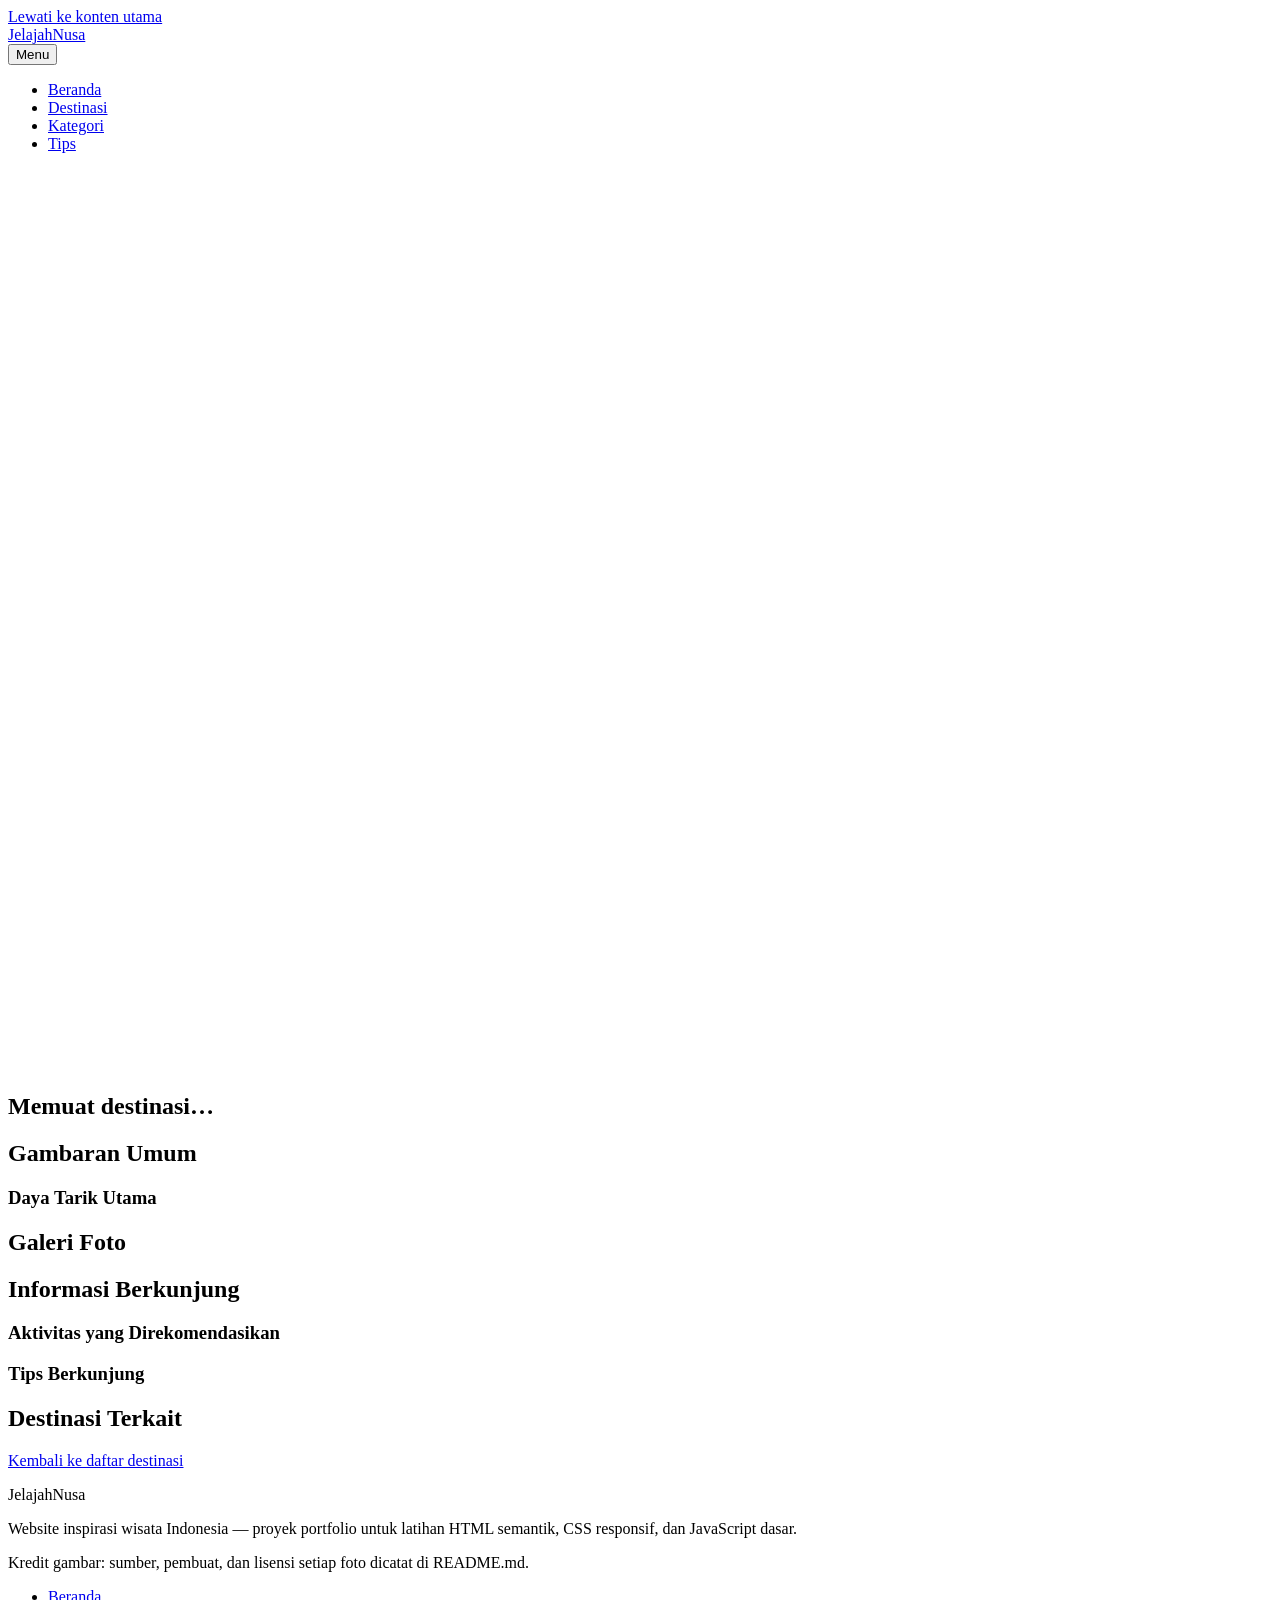
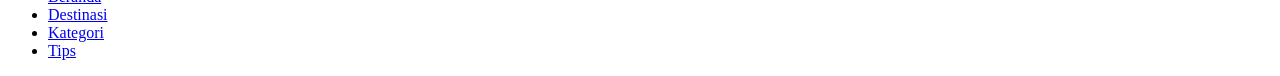
==== destination.html @ 57bd0e8d "add css and js" ====
<!DOCTYPE html>
<html lang="id">
<head>
  <meta charset="UTF-8">
  <meta name="viewport" content="width=device-width, initial-scale=1">
  <title>Detail Destinasi — JelajahNusa</title>
  <meta name="description" content="Halaman detail destinasi JelajahNusa: gambaran umum, galeri foto, informasi aktivitas dan tips berkunjung, serta destinasi terkait.">
  <link rel="preconnect" href="https://fonts.googleapis.com">
  <link rel="preconnect" href="https://fonts.gstatic.com" crossorigin>
  <link href="https://fonts.googleapis.com/css2?family=Inter:wght@400;500;600&amp;family=Plus+Jakarta+Sans:wght@600;700;800&amp;display=swap" rel="stylesheet">
  <link rel="stylesheet" href="css/style.css">
</head>
<body>
  <a class="skip-link" href="#main-content">Lewati ke konten utama</a>

  <!-- ===== Header + Navigation (markup konsisten dengan index.html) ===== -->
  <header class="site-header">
    <a class="site-logo" href="index.html">JelajahNusa</a>

    <nav class="site-nav" aria-label="Navigasi utama">
      <button type="button" class="menu-toggle" id="menu-toggle" aria-expanded="false" aria-controls="site-menu">
        Menu
      </button>

      <ul class="site-menu" id="site-menu">
        <li><a href="index.html">Beranda</a></li>
        <li><a href="index.html#destinasi">Destinasi</a></li>
        <li><a href="index.html#kategori">Kategori</a></li>
        <li><a href="index.html#tips">Tips</a></li>
      </ul>
    </nav>
  </header>

  <main id="main-content">
    <noscript>
      <p>JavaScript tidak aktif, sehingga detail destinasi tidak dapat ditampilkan. Silakan kembali ke <a href="index.html#destinasi">daftar destinasi</a> di halaman utama.</p>
    </noscript>

    <!-- ===== State: destinasi tidak ditemukan (ditampilkan oleh js/destination.js) ===== -->
    <section class="not-found" id="not-found" hidden>
      <h1>Destinasi tidak ditemukan</h1>
      <p>Destinasi yang kamu cari tidak tersedia atau tautannya tidak valid. Silakan kembali ke daftar destinasi untuk memilih destinasi lain.</p>
      <a class="btn btn-primary" href="index.html#destinasi">Kembali ke Daftar Destinasi</a>
    </section>

    <!-- ===== State: detail destinasi (diisi oleh js/destination.js dari data.js) ===== -->
    <div id="destination-detail">

      <!-- 1. Destination hero: gambar, nama, provinsi, kategori, deskripsi singkat -->
      <section class="destination-hero" id="destination-hero">
        <!-- src sementara: placeholder transparan 1x1 px; diganti js/destination.js dari data.js -->
        <img class="destination-hero-image" id="destination-hero-image"
             src="[data-uri]"
             alt="" width="1600" height="900">
        <h1 id="destination-name">Memuat destinasi…</h1>
        <p class="destination-location" id="destination-location"></p>
        <p class="badge" id="destination-category"></p>
        <p class="destination-short-description" id="destination-short-description"></p>
      </section>

      <!-- 2. Destination overview -->
      <section class="overview" id="overview">
        <h2>Gambaran Umum</h2>
        <div id="destination-description"></div>

        <h3>Daya Tarik Utama</h3>
        <ul id="destination-highlights"></ul>
      </section>

      <!-- 3. Photo gallery -->
      <section class="gallery-section" id="gallery">
        <h2>Galeri Foto</h2>
        <div class="gallery" id="destination-gallery"></div>
      </section>

      <!-- 4. Travel information -->
      <section class="travel-info" id="travel-info">
        <h2>Informasi Berkunjung</h2>

        <h3>Aktivitas yang Direkomendasikan</h3>
        <ul id="destination-activities"></ul>

        <h3>Tips Berkunjung</h3>
        <ul id="destination-visit-tips"></ul>

        <!-- Catatan verifikasi dirender dari field verifiedInfoNote (js/destination.js) -->
        <p class="info-note" id="destination-verified-note"></p>
      </section>

      <!-- 5. Related destinations -->
      <section class="related" id="related">
        <h2>Destinasi Terkait</h2>
        <!-- 2-3 kartu destinasi terkait dirender oleh js/destination.js dari data.js;
             section disembunyikan jika tidak ada related yang valid (ERR-08) -->
        <div class="card-grid" id="related-grid"></div>
      </section>

      <!-- 6. Back-to-destinations navigation -->
      <p class="back-link">
        <a href="index.html#destinasi">Kembali ke daftar destinasi</a>
      </p>
    </div>
  </main>

  <!-- ===== Footer (markup konsisten dengan index.html) ===== -->
  <footer class="site-footer">
    <p class="footer-brand">JelajahNusa</p>
    <p>Website inspirasi wisata Indonesia — proyek portfolio untuk latihan HTML semantik, CSS responsif, dan JavaScript dasar.</p>
    <p>Kredit gambar: sumber, pembuat, dan lisensi setiap foto dicatat di README.md.</p>

    <nav class="footer-nav" aria-label="Navigasi footer">
      <ul>
        <li><a href="index.html">Beranda</a></li>
        <li><a href="index.html#destinasi">Destinasi</a></li>
        <li><a href="index.html#kategori">Kategori</a></li>
        <li><a href="index.html#tips">Tips</a></li>
      </ul>
    </nav>
  </footer>

  <script src="js/data.js"></script>
  <script src="js/destination.js"></script>
</body>
</html>
---- css/style.css ----
/* ==========================================================================
   JelajahNusa — css/style.css
   TAHAP FONDASI HTML: file ini masih placeholder (belum ada styling).

   Seluruh styling akan diimplementasikan pada tahap CSS:
   token warna & font (PRD 13.1–13.2), layout & container (13.3),
   komponen (13.4), responsif 3 breakpoint (FR-029–FR-031),
   focus state, skip link, dan prefers-reduced-motion (NFR-007, NFR-015).
   ========================================================================== */
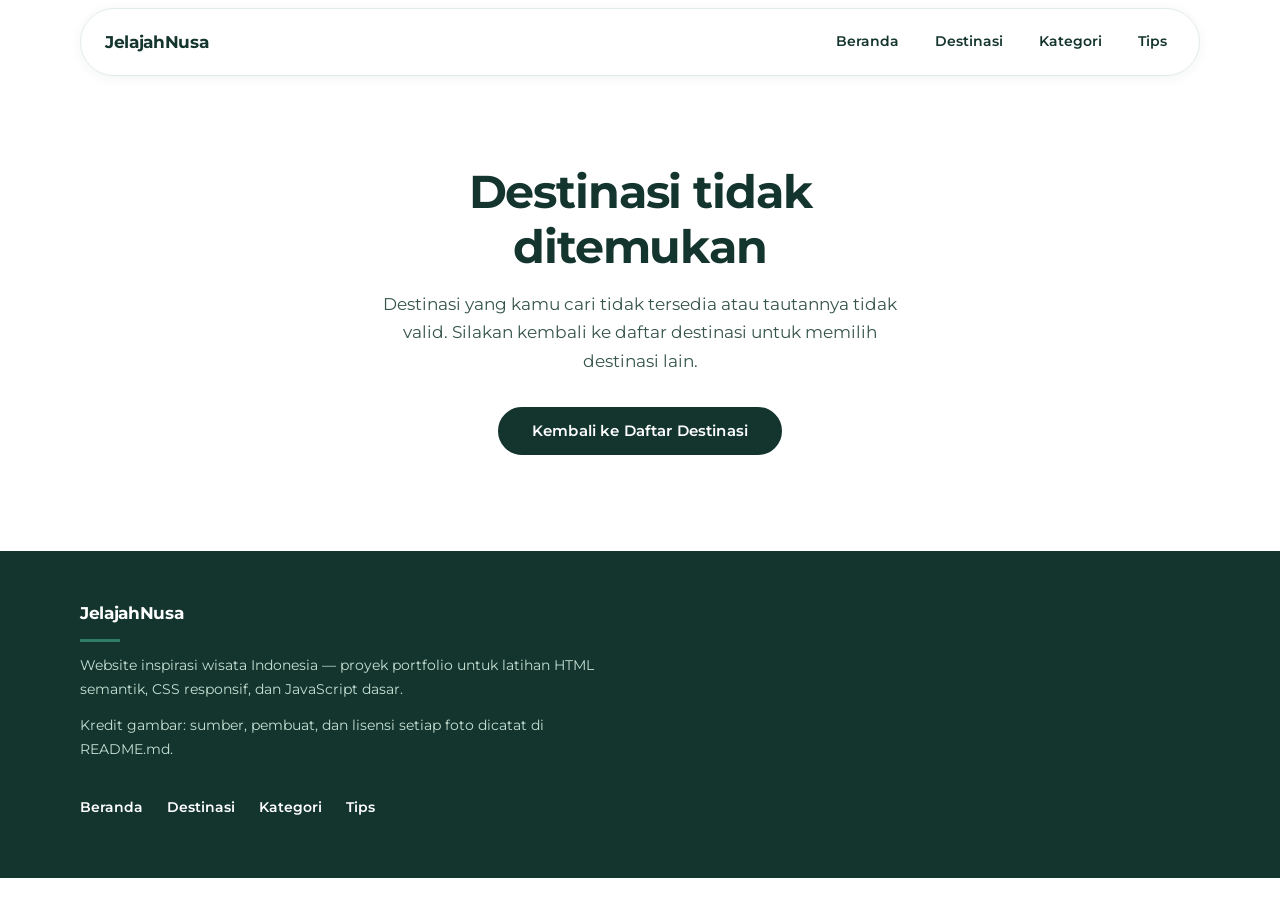
==== commit 37de9887: "add feature" ====
--- a/destination.html
+++ b/destination.html
@@ -7,7 +7,7 @@
   <meta name="description" content="Halaman detail destinasi JelajahNusa: gambaran umum, galeri foto, informasi aktivitas dan tips berkunjung, serta destinasi terkait.">
   <link rel="preconnect" href="https://fonts.googleapis.com">
   <link rel="preconnect" href="https://fonts.gstatic.com" crossorigin>
-  <link href="https://fonts.googleapis.com/css2?family=Inter:wght@400;500;600&amp;family=Plus+Jakarta+Sans:wght@600;700;800&amp;display=swap" rel="stylesheet">
+  <link href="https://fonts.googleapis.com/css2?family=Montserrat:wght@400;500;600;700;800&amp;display=swap" rel="stylesheet">
   <link rel="stylesheet" href="css/style.css">
 </head>
 <body>
--- a/css/style.css
+++ b/css/style.css
@@ -1,9 +1,1255 @@
 /* ==========================================================================
    JelajahNusa — css/style.css
-   TAHAP FONDASI HTML: file ini masih placeholder (belum ada styling).
-
-   Seluruh styling akan diimplementasikan pada tahap CSS:
-   token warna & font (PRD 13.1–13.2), layout & container (13.3),
-   komponen (13.4), responsif 3 breakpoint (FR-029–FR-031),
-   focus state, skip link, dan prefers-reduced-motion (NFR-007, NFR-015).
-   ========================================================================== */
+   TAHAP 4B: penyempurnaan visual UI (white + green, Montserrat, navbar kapsul,
+   animasi masuk viewport).
+
+   Arah desain: editorial travel yang bersih dan manusiawi.
+   - Hanya putih dan hijau (berbagai nada) sebagai warna.
+   - Montserrat dipakai konsisten untuk heading, navigasi, tombol, dan isi.
+   - Radius kartu sengaja kecil (8px); bentuk kapsul hanya untuk navbar,
+     tombol, dan chip filter.
+   - Tanpa gradient, glow, glassmorphism, tilt, atau parallax.
+
+   Kontrak dengan JavaScript (nama TIDAK boleh berubah):
+   .site-menu--open, .menu-toggle, .is-active, .destination-card, .card-image,
+   .badge, .card-location, .card-description, .card-link, .card-grid,
+   .category-list, .filter-list, .search-form, .result-count, .empty-state,
+   .info-note, .gallery, .not-found, dan atribut [hidden].
+   ========================================================================== */
+
+
+/* ==========================================================================
+   1. DESIGN TOKENS
+   ========================================================================== */
+
+:root {
+  /* Warna dasar: putih + hijau */
+  --color-bg: #FFFFFF;
+  --color-surface: #FFFFFF;
+  --color-primary: #14352E;        /* hijau tua: heading, tombol utama, footer */
+  --color-primary-soft: #1E4C41;   /* hover tombol utama */
+  --color-primary-deep: #0C2620;   /* hover teks */
+  --color-accent: #2F7D64;         /* hijau aksen: garis, ring, penanda aktif */
+
+  /* Nada hijau pendukung */
+  --color-accent-soft: #E4F0E9;    /* latar badge */
+  --color-secondary-soft: #EAF4EF; /* latar section */
+  --color-tint: #F2F8F4;           /* latar section alternatif */
+
+  /* Warna teks (sudah dihitung dengan formula WCAG 2.x) */
+  --color-ink: #14352E;         /* 13.30:1 di atas #FFFFFF */
+  --color-ink-body: #35544A;    /*  8.34:1 di atas #FFFFFF */
+  --color-ink-muted: #4F6A5E;   /*  5.91:1 di atas #FFFFFF, 5.25:1 di atas #EAF4EF */
+  --color-ink-invert: #FFFFFF;        /* 13.30:1 di atas #14352E */
+  --color-ink-invert-muted: #C6E0D3; /*  9.51:1 di atas #14352E */
+  --color-focus-on-dark: #8FBFAB;    /*  6.47:1 di atas #14352E */
+
+  /* Garis */
+  --color-border: #E3EDE7;
+  --color-border-strong: #9DBCAB;
+
+  /* Tipografi: satu keluarga font untuk seluruh situs */
+  --font-sans: "Montserrat", system-ui, -apple-system, "Segoe UI", Roboto, sans-serif;
+  --fs-body: clamp(0.9375rem, 0.92rem + 0.14vw, 1.0625rem);
+  --lh-body: 1.7;
+
+  /* Layout */
+  --content-max: 70rem;              /* 1120px di dalam gutter */
+  --gutter: clamp(1rem, 4vw, 2.5rem);
+  --header-height: 4rem;
+
+  /* Spacing (kelipatan 4/8px) */
+  --space-1: 0.25rem;
+  --space-2: 0.5rem;
+  --space-3: 0.75rem;
+  --space-4: 1rem;
+  --space-5: 1.5rem;
+  --space-6: 2rem;
+  --space-7: 3rem;
+
+  /* Bentuk: kartu kecil, kapsul seperlunya */
+  --radius-sm: 4px;
+  --radius-card: 8px;
+  --radius-lg: 14px;
+  --radius-pill: 999px;
+
+  /* Bayangan sangat halus */
+  --shadow-sm: 0 1px 2px rgba(20, 53, 46, 0.05);
+  --shadow-md: 0 6px 20px rgba(20, 53, 46, 0.07);
+  --shadow-capsule: 0 2px 12px rgba(20, 53, 46, 0.06);
+
+  /* Transisi singkat */
+  --transition: 180ms ease;
+  --reveal-ease: cubic-bezier(0.22, 0.61, 0.36, 1);
+}
+
+
+/* ==========================================================================
+   2. RESET & DASAR
+   ========================================================================== */
+
+*,
+*::before,
+*::after {
+  box-sizing: border-box;
+}
+
+html {
+  -webkit-text-size-adjust: 100%;
+  scroll-behavior: smooth;
+}
+
+body {
+  margin: 0;
+  background-color: var(--color-bg);
+  color: var(--color-ink-body);
+  font-family: var(--font-sans);
+  font-size: var(--fs-body);
+  line-height: var(--lh-body);
+  font-weight: 400;
+  -webkit-font-smoothing: antialiased;
+  overflow-wrap: break-word;
+}
+
+/* Atribut hidden harus menang atas display komponen. */
+[hidden] {
+  display: none !important;
+}
+
+img {
+  max-width: 100%;
+  display: block;
+}
+
+figure {
+  margin: 0;
+}
+
+a {
+  color: var(--color-primary);
+  text-decoration-thickness: 1px;
+  text-underline-offset: 3px;
+  transition: color var(--transition);
+}
+
+a:hover {
+  color: var(--color-primary-deep);
+}
+
+p:last-child {
+  margin-bottom: 0;
+}
+
+
+/* ==========================================================================
+   3. TIPOGRAFI
+   ========================================================================== */
+
+h1,
+h2,
+h3,
+h4 {
+  font-family: var(--font-sans);
+  color: var(--color-ink);
+  line-height: 1.2;
+  letter-spacing: -0.015em;
+  margin: 0 0 var(--space-3);
+  overflow-wrap: break-word;
+}
+
+h1 {
+  font-size: clamp(1.875rem, 1.25rem + 2.6vw, 2.875rem);
+  font-weight: 700;
+  letter-spacing: -0.025em;
+}
+
+h2 {
+  font-size: clamp(1.5rem, 1.22rem + 1.35vw, 2.125rem);
+  font-weight: 700;
+}
+
+h3 {
+  font-size: 1.1875rem;
+  font-weight: 700;
+}
+
+p {
+  margin: 0 0 var(--space-4);
+}
+
+/* Garis aksen pendek di atas judul section. */
+main section > h2:first-of-type {
+  margin-bottom: var(--space-5);
+}
+
+main section > h2:first-of-type::before {
+  content: "";
+  display: block;
+  width: 2.5rem;
+  height: 3px;
+  margin-bottom: var(--space-4);
+  background-color: var(--color-accent);
+}
+
+noscript {
+  display: block;
+  max-width: 60ch;
+  margin: var(--space-5) auto 0;
+  padding: var(--space-4) var(--space-5);
+  border: 1px solid var(--color-border-strong);
+  border-radius: var(--radius-card);
+  background-color: var(--color-surface);
+  color: var(--color-ink-body);
+}
+
+
+/* ==========================================================================
+   4. LAYOUT: CONTAINER & SECTION
+   ========================================================================== */
+
+main section,
+.site-footer {
+  /* Konten terpusat; latar section tetap bisa full-bleed. */
+  padding-inline: max(var(--gutter), calc((100% - var(--content-max)) / 2));
+}
+
+main section {
+  padding-block: clamp(2.75rem, 6vw, 5.5rem);
+  scroll-margin-top: calc(var(--header-height) + var(--space-4));
+}
+
+/* Latar section: hanya putih dan hijau muda. */
+.categories,
+.gallery-section,
+.cta {
+  background-color: var(--color-secondary-soft);
+}
+
+.tips,
+.related {
+  background-color: var(--color-tint);
+}
+
+
+/* ==========================================================================
+   5. FOCUS STATE & SKIP LINK
+   ========================================================================== */
+
+.skip-link {
+  position: absolute;
+  left: var(--space-4);
+  top: var(--space-4);
+  z-index: 100;
+  transform: translateY(-250%);
+  padding: var(--space-3) var(--space-4);
+  border-radius: var(--radius-card);
+  background-color: var(--color-primary);
+  color: var(--color-ink-invert);
+  font-weight: 600;
+  text-decoration: none;
+  transition: transform var(--transition);
+}
+
+.skip-link:focus {
+  transform: translateY(0);
+  color: var(--color-ink-invert);
+}
+
+/* Hanya fokus keyboard yang diberi indikator (outline tidak pernah dihapus). */
+:focus-visible {
+  outline: 3px solid var(--color-primary);
+  outline-offset: 3px;
+  border-radius: 2px;
+}
+
+/* Di atas latar hijau tua, outline memakai hijau muda (6.47:1). */
+.site-footer :focus-visible,
+.skip-link:focus-visible {
+  outline-color: var(--color-focus-on-dark);
+}
+
+
+/* ==========================================================================
+   6. KOMPONEN: TOMBOL
+   ========================================================================== */
+
+.btn {
+  display: inline-flex;
+  align-items: center;
+  justify-content: center;
+  gap: var(--space-2);
+  min-height: 48px;
+  padding: var(--space-3) var(--space-6);
+  border: 2px solid transparent;
+  border-radius: var(--radius-pill);
+  font-family: var(--font-sans);
+  font-size: 0.9375rem;
+  font-weight: 600;
+  letter-spacing: 0.01em;
+  line-height: 1.2;
+  text-align: center;
+  text-decoration: none;
+  cursor: pointer;
+  transition: background-color var(--transition), color var(--transition),
+    border-color var(--transition);
+}
+
+.btn-primary {
+  background-color: var(--color-primary);
+  border-color: var(--color-primary);
+  color: var(--color-ink-invert);
+}
+
+.btn-primary:hover {
+  background-color: var(--color-primary-soft);
+  border-color: var(--color-primary-soft);
+  color: var(--color-ink-invert);
+}
+
+.btn-secondary {
+  background-color: transparent;
+  border-color: var(--color-primary);
+  color: var(--color-primary);
+}
+
+.btn-secondary:hover {
+  background-color: var(--color-primary);
+  color: var(--color-ink-invert);
+}
+
+.btn:active {
+  transform: translateY(1px);
+}
+
+
+/* ==========================================================================
+   7. NAVBAR KAPSUL
+   ========================================================================== */
+
+.site-header {
+  position: sticky;
+  top: var(--space-2);
+  z-index: 50;
+  display: flex;
+  align-items: center;
+  justify-content: space-between;
+  gap: var(--space-4);
+  min-height: var(--header-height);
+  /* Mengambang: jarak dari tepi layar, sejajar dengan konten halaman. */
+  margin-inline: max(var(--gutter), calc((100% - var(--content-max)) / 2));
+  padding-inline: var(--space-3) var(--space-2);
+  background-color: var(--color-bg);
+  border: 1px solid var(--color-border);
+  border-radius: var(--radius-pill);
+  box-shadow: var(--shadow-capsule);
+}
+
+.site-logo {
+  display: inline-flex;
+  align-items: center;
+  gap: var(--space-2);
+  min-height: 44px;
+  padding-left: var(--space-3);
+  font-family: var(--font-sans);
+  font-size: 1.0625rem;
+  font-weight: 700;
+  letter-spacing: -0.02em;
+  color: var(--color-primary);
+  text-decoration: none;
+  transition: color var(--transition);
+}
+
+.site-logo:hover {
+  color: var(--color-accent);
+}
+
+/* Tombol buka/tutup menu (mobile). */
+.menu-toggle {
+  min-height: 44px;
+  padding: var(--space-2) var(--space-5);
+  border: 1px solid var(--color-border-strong);
+  border-radius: var(--radius-pill);
+  background-color: var(--color-surface);
+  color: var(--color-primary);
+  font-family: var(--font-sans);
+  font-size: 0.875rem;
+  font-weight: 600;
+  letter-spacing: 0.02em;
+  cursor: pointer;
+  transition: background-color var(--transition), color var(--transition),
+    border-color var(--transition);
+}
+
+.menu-toggle:hover {
+  border-color: var(--color-accent);
+  color: var(--color-accent);
+}
+
+.menu-toggle[aria-expanded="true"] {
+  background-color: var(--color-primary);
+  border-color: var(--color-primary);
+  color: var(--color-ink-invert);
+}
+
+.site-nav {
+  display: flex;
+  align-items: center;
+  gap: var(--space-2);
+}
+
+/* Panel menu mobile: disembunyikan default, dibuka class dari JavaScript. */
+.site-menu {
+  position: absolute;
+  top: calc(100% + 8px);
+  inset-inline: var(--space-2);
+  z-index: 40;
+  display: none;
+  flex-direction: column;
+  gap: var(--space-1);
+  margin: 0;
+  padding: var(--space-3);
+  list-style: none;
+  background-color: var(--color-bg);
+  border: 1px solid var(--color-border);
+  border-radius: var(--radius-lg);
+  box-shadow: var(--shadow-md);
+}
+
+.site-menu--open {
+  display: flex;
+}
+
+.site-menu a {
+  display: flex;
+  align-items: center;
+  min-height: 44px;
+  padding: var(--space-2) var(--space-4);
+  border-radius: var(--radius-card);
+  font-family: var(--font-sans);
+  font-size: 0.9375rem;
+  font-weight: 600;
+  color: var(--color-primary);
+  text-decoration: none;
+  transition: background-color var(--transition), color var(--transition);
+}
+
+.site-menu a:hover {
+  background-color: var(--color-secondary-soft);
+  color: var(--color-accent);
+}
+
+
+/* ==========================================================================
+   8. HERO BERANDA
+   ========================================================================== */
+
+.hero {
+  display: grid;
+  gap: var(--space-5);
+  grid-template-columns: 1fr;
+  grid-template-areas:
+    "title"
+    "text"
+    "cta"
+    "image";
+  align-content: start;
+}
+
+.hero h1 {
+  grid-area: title;
+  max-width: 18ch;
+  margin-bottom: 0;
+}
+
+.hero p {
+  grid-area: text;
+  max-width: 52ch;
+  margin-bottom: 0;
+  font-size: 1rem;
+}
+
+.hero .btn {
+  grid-area: cta;
+  justify-self: start;
+}
+
+.hero-image {
+  grid-area: image;
+  width: 100%;
+  height: auto;
+  aspect-ratio: 16 / 9;
+  object-fit: cover;
+  border-radius: var(--radius-card);
+  background-color: var(--color-secondary-soft);
+  color: var(--color-ink-muted);
+  font-size: 0.8125rem;
+}
+
+
+/* ==========================================================================
+   9. KARTU DESTINASI
+   ========================================================================== */
+
+.card-grid {
+  display: grid;
+  grid-template-columns: 1fr;
+  gap: var(--space-5);
+}
+
+.destination-card {
+  display: flex;
+  flex-direction: column;
+  overflow: hidden;
+  background-color: var(--color-surface);
+  border: 1px solid var(--color-border);
+  border-radius: var(--radius-card);
+  transition: border-color var(--transition), box-shadow var(--transition),
+    transform var(--transition);
+}
+
+.destination-card:hover {
+  transform: translateY(-3px);
+  border-color: var(--color-border-strong);
+  box-shadow: var(--shadow-md);
+}
+
+.card-image {
+  width: 100%;
+  height: auto;
+  aspect-ratio: 4 / 3;
+  object-fit: cover;
+  background-color: var(--color-secondary-soft);
+  color: var(--color-ink-muted);
+  font-size: 0.8125rem;
+}
+
+.badge {
+  align-self: flex-start;
+  justify-self: start;   /* badge juga dipakai di dalam grid hero detail */
+  display: inline-flex;
+  align-items: center;
+  margin: var(--space-4) var(--space-5) 0;
+  padding: var(--space-1) var(--space-3);
+  border-radius: var(--radius-pill);
+  background-color: var(--color-accent-soft);
+  color: var(--color-primary);
+  font-size: 0.6875rem;
+  font-weight: 700;
+  letter-spacing: 0.08em;
+  line-height: 1.7;
+  text-transform: uppercase;
+  white-space: nowrap;
+}
+
+#destination-category {
+  grid-area: cat;
+  margin: 0;
+  padding: var(--space-1) var(--space-4);
+}
+
+.destination-card > h3 {
+  margin: var(--space-3) var(--space-5) 0;
+  font-size: 1.0625rem;
+}
+
+.card-location {
+  margin: var(--space-1) var(--space-5) 0;
+  color: var(--color-ink-muted);
+  font-size: 0.6875rem;
+  font-weight: 600;
+  letter-spacing: 0.09em;
+  text-transform: uppercase;
+}
+
+.card-description {
+  margin: var(--space-3) var(--space-5) 0;
+  font-size: 0.875rem;
+  line-height: 1.65;
+}
+
+.card-link {
+  display: inline-flex;
+  align-items: center;
+  gap: var(--space-2);
+  margin: auto var(--space-5) 0;   /* tautan rata bawah kartu */
+  padding: var(--space-4) 0 var(--space-5);
+  align-self: flex-start;
+  font-family: var(--font-sans);
+  font-size: 0.8125rem;
+  font-weight: 700;
+  letter-spacing: 0.01em;
+  text-decoration: none;
+  color: var(--color-accent);
+}
+
+.card-link::after {
+  content: "\2192";
+  transition: transform var(--transition);
+}
+
+.card-link:hover {
+  color: var(--color-primary);
+  text-decoration: underline;
+}
+
+.card-link:hover::after {
+  transform: translateX(3px);
+}
+
+
+/* ==========================================================================
+   10. KATEGORI
+   ========================================================================== */
+
+.category-list {
+  display: grid;
+  grid-template-columns: 1fr;
+  gap: var(--space-4);
+  margin: 0;
+  padding: 0;
+  list-style: none;
+}
+
+.category-list button {
+  display: flex;
+  align-items: center;
+  justify-content: space-between;
+  gap: var(--space-4);
+  width: 100%;
+  min-height: 72px;
+  padding: var(--space-4) var(--space-5);
+  border: 1px solid var(--color-border);
+  border-radius: var(--radius-card);
+  background-color: var(--color-surface);
+  color: var(--color-primary);
+  font-family: var(--font-sans);
+  font-size: 0.9375rem;
+  font-weight: 600;
+  text-align: left;
+  cursor: pointer;
+  transition: background-color var(--transition), border-color var(--transition),
+    color var(--transition);
+}
+
+.category-list button::after {
+  content: "\2192";
+  font-size: 1rem;
+  color: var(--color-accent);
+  transition: transform var(--transition);
+}
+
+.category-list button:hover {
+  background-color: var(--color-primary);
+  border-color: var(--color-primary);
+  color: var(--color-ink-invert);
+}
+
+.category-list button:hover::after {
+  transform: translateX(3px);
+  color: var(--color-ink-invert);
+}
+
+/* Status aktif ditandai warna + bobot + garis (bukan hanya warna). */
+.category-list button[aria-pressed="true"] {
+  background-color: var(--color-primary);
+  border-color: var(--color-primary);
+  color: var(--color-ink-invert);
+  font-weight: 700;
+  box-shadow: inset 0 0 0 2px var(--color-accent);
+}
+
+.category-list button[aria-pressed="true"]::after {
+  color: var(--color-ink-invert);
+}
+
+
+/* ==========================================================================
+   11. PENCARIAN, FILTER, HASIL & EMPTY STATE
+   ========================================================================== */
+
+.search-form {
+  display: grid;
+  gap: var(--space-2);
+  max-width: 32rem;
+  margin-bottom: var(--space-5);
+}
+
+.search-form label {
+  font-family: var(--font-sans);
+  font-size: 0.8125rem;
+  font-weight: 600;
+  color: var(--color-ink);
+}
+
+.search-form input {
+  width: 100%;
+  min-height: 48px;
+  padding: var(--space-3) var(--space-4);
+  border: 1px solid var(--color-border-strong);
+  border-radius: var(--radius-card);
+  background-color: var(--color-surface);
+  color: var(--color-ink);
+  font-family: var(--font-sans);
+  font-size: 0.9375rem;
+  line-height: 1.5;
+  transition: border-color var(--transition);
+  -webkit-appearance: none;
+  appearance: none;
+}
+
+.search-form input::placeholder {
+  color: var(--color-ink-muted);
+  opacity: 1;
+}
+
+.search-form input:hover {
+  border-color: var(--color-accent);
+}
+
+.filter-list {
+  display: flex;
+  flex-wrap: wrap;
+  gap: var(--space-2);
+  margin: 0 0 var(--space-5);
+  padding: 0;
+  list-style: none;
+}
+
+.filter-list button {
+  min-height: 44px;
+  padding: var(--space-2) var(--space-5);
+  border: 1px solid var(--color-border-strong);
+  border-radius: var(--radius-pill);
+  background-color: var(--color-surface);
+  color: var(--color-primary);
+  font-family: var(--font-sans);
+  font-size: 0.8125rem;
+  font-weight: 600;
+  cursor: pointer;
+  transition: background-color var(--transition), border-color var(--transition),
+    color var(--transition);
+}
+
+.filter-list button:hover {
+  background-color: var(--color-secondary-soft);
+  border-color: var(--color-accent);
+  color: var(--color-accent);
+}
+
+.filter-list button.is-active,
+.filter-list button[aria-pressed="true"] {
+  background-color: var(--color-primary);
+  border-color: var(--color-primary);
+  color: var(--color-ink-invert);
+  font-weight: 700;
+  box-shadow: inset 0 0 0 2px var(--color-accent);
+}
+
+.result-count {
+  margin: 0 0 var(--space-5);
+  color: var(--color-ink-muted);
+  font-size: 0.8125rem;
+  font-weight: 500;
+}
+
+.empty-state {
+  display: flex;
+  flex-direction: column;
+  align-items: center;
+  gap: var(--space-4);
+  padding: var(--space-7) var(--space-5);
+  border: 1px dashed var(--color-border-strong);
+  border-radius: var(--radius-lg);
+  background-color: var(--color-surface);
+  text-align: center;
+}
+
+.empty-state p {
+  max-width: 46ch;
+  margin-bottom: 0;
+}
+
+
+/* ==========================================================================
+   12. TIPS PERJALANAN
+   ========================================================================== */
+
+.tips-list {
+  display: grid;
+  grid-template-columns: 1fr;
+  gap: var(--space-4);
+  margin: 0;
+  padding: 0;
+  list-style: none;
+  counter-reset: tips;
+}
+
+.tips-list li {
+  display: grid;
+  grid-template-columns: 2.25rem minmax(0, 1fr);
+  column-gap: var(--space-3);
+  counter-increment: tips;
+  padding: var(--space-5);
+  background-color: var(--color-surface);
+  border: 1px solid var(--color-border);
+  border-radius: var(--radius-card);
+  color: var(--color-ink-body);
+  font-size: 0.9375rem;
+  transition: border-color var(--transition);
+}
+
+.tips-list li:hover {
+  border-color: var(--color-border-strong);
+}
+
+.tips-list li::before {
+  content: counter(tips, decimal-leading-zero);
+  font-family: var(--font-sans);
+  font-size: 1.0625rem;
+  font-weight: 700;
+  color: var(--color-accent);
+  line-height: 1.45;
+}
+
+
+/* ==========================================================================
+   13. CALL TO ACTION
+   ========================================================================== */
+
+.cta {
+  text-align: center;
+}
+
+.cta h2 {
+  margin-bottom: var(--space-3);
+}
+
+.cta p {
+  max-width: 50ch;
+  margin: 0 auto var(--space-5);
+}
+
+
+/* ==========================================================================
+   14. FOOTER
+   ========================================================================== */
+
+.site-footer {
+  padding-block: var(--space-7);
+  background-color: var(--color-primary);
+  color: var(--color-ink-invert-muted);
+  font-size: 0.875rem;
+}
+
+.site-footer p {
+  max-width: 60ch;
+  margin-bottom: var(--space-3);
+}
+
+.footer-brand {
+  font-family: var(--font-sans);
+  font-size: 1.0625rem;
+  font-weight: 700;
+  letter-spacing: -0.02em;
+  color: var(--color-ink-invert);
+}
+
+.footer-brand::after {
+  content: "";
+  display: block;
+  width: 2.5rem;
+  height: 3px;
+  margin-top: var(--space-3);
+  background-color: var(--color-accent);
+}
+
+.footer-nav ul {
+  display: flex;
+  flex-wrap: wrap;
+  gap: var(--space-2) var(--space-5);
+  margin: var(--space-5) 0 0;
+  padding: 0;
+  list-style: none;
+}
+
+.footer-nav a {
+  display: inline-flex;
+  align-items: center;
+  min-height: 44px;
+  color: var(--color-ink-invert);
+  font-weight: 600;
+  text-decoration: none;
+}
+
+.footer-nav a:hover {
+  color: var(--color-focus-on-dark);
+  text-decoration: underline;
+}
+
+
+/* ==========================================================================
+   15. HALAMAN DETAIL DESTINASI
+   ========================================================================== */
+
+.destination-hero {
+  display: grid;
+  gap: var(--space-5);
+  grid-template-columns: 1fr;
+  grid-template-areas:
+    "image"
+    "cat"
+    "title"
+    "loc"
+    "text";
+  align-content: start;
+}
+
+.destination-hero-image {
+  grid-area: image;
+  width: 100%;
+  height: auto;
+  aspect-ratio: 16 / 9;
+  object-fit: cover;
+  border-radius: var(--radius-card);
+  background-color: var(--color-secondary-soft);
+  color: var(--color-ink-muted);
+  font-size: 0.8125rem;
+}
+
+.destination-hero h1 {
+  grid-area: title;
+  margin-bottom: 0;
+}
+
+.destination-location {
+  grid-area: loc;
+  margin: 0;
+  color: var(--color-ink-muted);
+  font-family: var(--font-sans);
+  font-size: 0.75rem;
+  font-weight: 600;
+  letter-spacing: 0.12em;
+  text-transform: uppercase;
+}
+
+.destination-short-description {
+  grid-area: text;
+  margin: 0;
+  max-width: 54ch;
+  font-size: 1rem;
+}
+
+.overview h3,
+.travel-info h3 {
+  margin: var(--space-6) 0 var(--space-3);
+  font-size: 1.0625rem;
+}
+
+#destination-description {
+  max-width: 68ch;
+}
+
+.overview ul,
+.travel-info ul {
+  max-width: 68ch;
+  margin: 0;
+  padding: 0;
+  list-style: none;
+}
+
+.overview li,
+.travel-info li {
+  position: relative;
+  padding: var(--space-2) 0 var(--space-2) var(--space-5);
+}
+
+.overview li::before,
+.travel-info li::before {
+  content: "";
+  position: absolute;
+  left: 0;
+  top: 0.78em;
+  width: 0.4375rem;
+  height: 0.4375rem;
+  border-radius: 1px;
+  background-color: var(--color-accent);
+}
+
+.gallery {
+  display: grid;
+  grid-template-columns: 1fr;
+  gap: var(--space-5);
+}
+
+.gallery figure {
+  overflow: hidden;
+  background-color: var(--color-surface);
+  border: 1px solid var(--color-border);
+  border-radius: var(--radius-card);
+}
+
+.gallery img {
+  width: 100%;
+  height: auto;
+  aspect-ratio: 4 / 3;
+  object-fit: cover;
+  background-color: var(--color-secondary-soft);
+  color: var(--color-ink-muted);
+  font-size: 0.8125rem;
+}
+
+.gallery figcaption {
+  padding: var(--space-3) var(--space-4) var(--space-4);
+  color: var(--color-ink-muted);
+  font-size: 0.8125rem;
+  font-weight: 500;
+}
+
+.info-note {
+  max-width: 68ch;
+  margin: var(--space-6) 0 0;
+  padding: var(--space-4) var(--space-5);
+  border-left: 3px solid var(--color-accent);
+  border-radius: 0 var(--radius-card) var(--radius-card) 0;
+  background-color: var(--color-surface);
+  font-size: 0.875rem;
+}
+
+.back-link {
+  padding-block: var(--space-6) var(--space-7);
+}
+
+.back-link a {
+  display: inline-flex;
+  align-items: center;
+  gap: var(--space-2);
+  min-height: 44px;
+  font-weight: 700;
+  text-decoration: none;
+}
+
+.back-link a::before {
+  content: "\2190";
+  transition: transform var(--transition);
+}
+
+.back-link a:hover {
+  text-decoration: underline;
+  color: var(--color-accent);
+}
+
+.back-link a:hover::before {
+  transform: translateX(-3px);
+}
+
+.not-found {
+  max-width: 44rem;
+  margin-inline: auto;
+  padding-block: clamp(3rem, 8vw, 6rem);
+  text-align: center;
+}
+
+.not-found h1 {
+  margin-bottom: var(--space-4);
+}
+
+.not-found p {
+  max-width: 50ch;
+  margin: 0 auto var(--space-6);
+}
+
+
+/* ==========================================================================
+   16. ANIMASI MASUK VIEWPORT
+   Hanya aktif bila JavaScript menandai <html class="has-js-reveal">.
+   Tanpa JavaScript / tanpa IntersectionObserver, semua konten tetap terlihat.
+   ========================================================================== */
+
+.reveal {
+  --reveal-delay: 0ms;
+  transition: opacity 620ms var(--reveal-ease), transform 620ms var(--reveal-ease);
+  transition-delay: var(--reveal-delay);
+}
+
+.has-js-reveal .reveal {
+  opacity: 0;
+  transform: translateY(20px);
+}
+
+.has-js-reveal .reveal.is-visible {
+  opacity: 1;
+  transform: none;
+}
+
+/* Stagger ringan antar kartu / item tips (maksimal 6 langkah). */
+.card-grid > .reveal:nth-child(1),
+.tips-list > .reveal:nth-child(1) { --reveal-delay: 0ms; }
+.card-grid > .reveal:nth-child(2),
+.tips-list > .reveal:nth-child(2) { --reveal-delay: 70ms; }
+.card-grid > .reveal:nth-child(3),
+.tips-list > .reveal:nth-child(3) { --reveal-delay: 140ms; }
+.card-grid > .reveal:nth-child(4),
+.tips-list > .reveal:nth-child(4) { --reveal-delay: 210ms; }
+.card-grid > .reveal:nth-child(5),
+.tips-list > .reveal:nth-child(5) { --reveal-delay: 280ms; }
+.card-grid > .reveal:nth-child(6),
+.tips-list > .reveal:nth-child(6) { --reveal-delay: 350ms; }
+
+
+/* ==========================================================================
+   17. RESPONSIF — 600px (tablet) & 1024px (desktop)
+   ========================================================================== */
+
+@media (min-width: 600px) {
+  :root {
+    --header-height: 4.25rem;
+  }
+
+  .hero {
+    grid-template-columns: minmax(0, 1fr) minmax(0, 1fr);
+    grid-template-areas:
+      "title image"
+      "text  image"
+      "cta   image";
+    gap: var(--space-5) var(--space-6);
+    align-items: center;
+  }
+
+  .hero h1 {
+    max-width: 15ch;
+  }
+
+  .card-grid,
+  .gallery {
+    grid-template-columns: repeat(2, minmax(0, 1fr));
+  }
+
+  .category-list {
+    grid-template-columns: repeat(2, minmax(0, 1fr));
+  }
+
+  .tips-list {
+    grid-template-columns: repeat(2, minmax(0, 1fr));
+  }
+
+  .destination-hero {
+    grid-template-columns: minmax(0, 1.1fr) minmax(0, 0.9fr);
+    grid-template-areas:
+      "image cat"
+      "image title"
+      "image loc"
+      "image text";
+    column-gap: var(--space-6);
+  }
+}
+
+@media (min-width: 1024px) {
+  .card-grid,
+  .gallery {
+    grid-template-columns: repeat(3, minmax(0, 1fr));
+  }
+
+  .category-list {
+    grid-template-columns: repeat(3, minmax(0, 1fr));
+  }
+
+  .tips-list {
+    grid-template-columns: repeat(3, minmax(0, 1fr));
+  }
+
+  .hero {
+    grid-template-columns: minmax(0, 1.05fr) minmax(0, 0.95fr);
+  }
+
+  /* Desktop: tombol menu disembunyikan, navigasi tampil_inline. */
+  .menu-toggle {
+    display: none;
+  }
+
+  .site-nav {
+    padding-right: var(--space-2);
+  }
+
+  .site-menu {
+    position: static;
+    display: flex;
+    flex-direction: row;
+    align-items: center;
+    gap: var(--space-1);
+    inset-inline: auto;
+    margin: 0;
+    padding: 0;
+    background-color: transparent;
+    border: 0;
+    border-radius: 0;
+    box-shadow: none;
+  }
+
+  .site-menu--open {
+    display: flex;
+  }
+
+  .site-menu a {
+    position: relative;
+    min-height: 44px;
+    padding: var(--space-2) var(--space-4);
+    font-size: 0.875rem;
+  }
+
+  .site-menu a::after {
+    content: "";
+    position: absolute;
+    left: var(--space-4);
+    right: var(--space-4);
+    bottom: 6px;
+    height: 2px;
+    background-color: var(--color-accent);
+    transform: scaleX(0);
+    transform-origin: left;
+    transition: transform var(--transition);
+  }
+
+  .site-menu a:hover {
+    background-color: transparent;
+    color: var(--color-accent);
+  }
+
+  .site-menu a:hover::after {
+    transform: scaleX(1);
+  }
+}
+
+
+/* ==========================================================================
+   18. GERAK TERBATAS & REDUCED MOTION
+   ========================================================================== */
+
+@media (prefers-reduced-motion: reduce) {
+  html {
+    scroll-behavior: auto;
+  }
+
+  /* Konten langsung tampil tanpa animasi. */
+  .has-js-reveal .reveal {
+    opacity: 1;
+    transform: none;
+    transition: none;
+  }
+
+  *,
+  *::before,
+  *::after {
+    animation-duration: 0.01ms !important;
+    animation-iteration-count: 1 !important;
+    transition-duration: 0.01ms !important;
+    scroll-behavior: auto !important;
+  }
+
+  .destination-card:hover,
+  .btn:active,
+  .card-link:hover::after,
+  .category-list button:hover::after,
+  .back-link a:hover::before {
+    transform: none;
+  }
+}
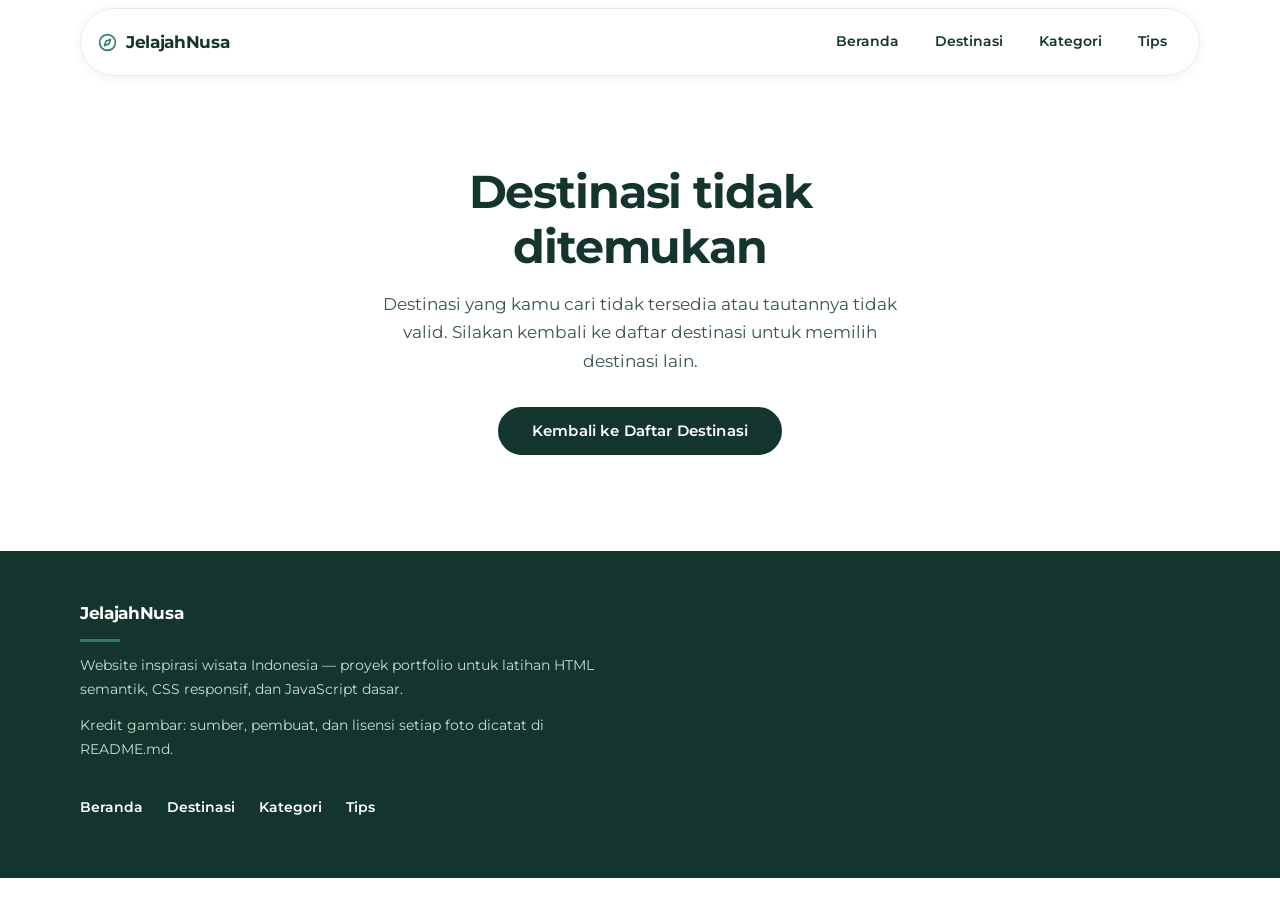
==== commit d1a849ac: "add feature" ====
--- a/destination.html
+++ b/destination.html
@@ -15,10 +15,24 @@
 
   <!-- ===== Header + Navigation (markup konsisten dengan index.html) ===== -->
   <header class="site-header">
-    <a class="site-logo" href="index.html">JelajahNusa</a>
+    <a class="site-logo" href="index.html">
+      <!-- Ikon dekoratif: teks "JelajahNusa" sudah menjadi nama merek -->
+      <svg class="icon" viewBox="0 0 24 24" width="21" height="21" fill="none" stroke="currentColor" stroke-width="1.8" stroke-linecap="round" stroke-linejoin="round" aria-hidden="true" focusable="false">
+        <circle cx="12" cy="12" r="9"></circle>
+        <path d="M15.5 8.5 13.6 13.6 8.5 15.5 10.4 10.4Z"></path>
+      </svg>
+      JelajahNusa
+    </a>
 
     <nav class="site-nav" aria-label="Navigasi utama">
       <button type="button" class="menu-toggle" id="menu-toggle" aria-expanded="false" aria-controls="site-menu">
+        <!-- Dua ikon bertukar mengikuti aria-expanded (diatur css/style.css) -->
+        <svg class="icon icon--menu" viewBox="0 0 24 24" width="18" height="18" fill="none" stroke="currentColor" stroke-width="1.8" stroke-linecap="round" stroke-linejoin="round" aria-hidden="true" focusable="false">
+          <path d="M4 7h16M4 12h16M4 17h16"></path>
+        </svg>
+        <svg class="icon icon--close" viewBox="0 0 24 24" width="18" height="18" fill="none" stroke="currentColor" stroke-width="1.8" stroke-linecap="round" stroke-linejoin="round" aria-hidden="true" focusable="false">
+          <path d="M6 6 18 18M18 6 6 18"></path>
+        </svg>
         Menu
       </button>
 
@@ -63,7 +77,13 @@
         <h2>Gambaran Umum</h2>
         <div id="destination-description"></div>
 
-        <h3>Daya Tarik Utama</h3>
+        <h3>
+          <!-- Ikon dekoratif: judul sudah menjelaskan isinya -->
+          <svg class="icon" viewBox="0 0 24 24" width="18" height="18" fill="none" stroke="currentColor" stroke-width="1.8" stroke-linecap="round" stroke-linejoin="round" aria-hidden="true" focusable="false">
+            <path d="M12 3 14 9.2 20.6 9.2 15.3 13.1 17.3 19.3 12 15.4 6.7 19.3 8.7 13.1 3.4 9.2 10 9.2Z"></path>
+          </svg>
+          Daya Tarik Utama
+        </h3>
         <ul id="destination-highlights"></ul>
       </section>
 
@@ -77,10 +97,21 @@
       <section class="travel-info" id="travel-info">
         <h2>Informasi Berkunjung</h2>
 
-        <h3>Aktivitas yang Direkomendasikan</h3>
+        <h3>
+          <svg class="icon" viewBox="0 0 24 24" width="18" height="18" fill="none" stroke="currentColor" stroke-width="1.8" stroke-linecap="round" stroke-linejoin="round" aria-hidden="true" focusable="false">
+            <path d="M9 4 3.5 6.5v13L9 17l6 2.5 5.5-2.5v-13L15 6.5ZM9 4v13M15 6.5v13"></path>
+          </svg>
+          Aktivitas yang Direkomendasikan
+        </h3>
         <ul id="destination-activities"></ul>
 
-        <h3>Tips Berkunjung</h3>
+        <h3>
+          <svg class="icon" viewBox="0 0 24 24" width="18" height="18" fill="none" stroke="currentColor" stroke-width="1.8" stroke-linecap="round" stroke-linejoin="round" aria-hidden="true" focusable="false">
+            <circle cx="12" cy="12" r="8.5"></circle>
+            <path d="M12 11v5.5M12 7.8h.01"></path>
+          </svg>
+          Tips Berkunjung
+        </h3>
         <ul id="destination-visit-tips"></ul>
 
         <!-- Catatan verifikasi dirender dari field verifiedInfoNote (js/destination.js) -->
@@ -97,7 +128,12 @@
 
       <!-- 6. Back-to-destinations navigation -->
       <p class="back-link">
-        <a href="index.html#destinasi">Kembali ke daftar destinasi</a>
+        <a href="index.html#destinasi">
+          <svg class="icon" viewBox="0 0 24 24" width="18" height="18" fill="none" stroke="currentColor" stroke-width="1.8" stroke-linecap="round" stroke-linejoin="round" aria-hidden="true" focusable="false">
+            <path d="M19 12H5M12 5l-7 7 7 7"></path>
+          </svg>
+          Kembali ke daftar destinasi
+        </a>
       </p>
     </div>
   </main>
--- a/css/style.css
+++ b/css/style.css
@@ -1,13 +1,15 @@
 /* ==========================================================================
    JelajahNusa — css/style.css
-   TAHAP 4B: penyempurnaan visual UI (white + green, Montserrat, navbar kapsul,
-   animasi masuk viewport).
+   Penyempurnaan visual: ikon SVG, micro-interaction, animasi scroll.
+   (dibangun di atas Tahap 4B: white + green, Montserrat, navbar kapsul)
 
    Arah desain: editorial travel yang bersih dan manusiawi.
    - Hanya putih dan hijau (berbagai nada) sebagai warna.
    - Montserrat dipakai konsisten untuk heading, navigasi, tombol, dan isi.
    - Radius kartu sengaja kecil (8px); bentuk kapsul hanya untuk navbar,
-     tombol, dan chip filter.
+     tombol, chip filter, dan tautan navigasi.
+   - Ikon memakai satu sistem (lihat bagian 6): viewBox 24x24, outline,
+     stroke 1.8, `currentColor`, ukuran dari token --icon-size.
    - Tanpa gradient, glow, glassmorphism, tilt, atau parallax.
 
    Kontrak dengan JavaScript (nama TIDAK boleh berubah):
@@ -15,6 +17,8 @@
    .badge, .card-location, .card-description, .card-link, .card-grid,
    .category-list, .filter-list, .search-form, .result-count, .empty-state,
    .info-note, .gallery, .not-found, dan atribut [hidden].
+   Class tambahan dari JavaScript: .reveal / .is-visible pada <html
+   class="has-js-reveal">, serta elemen .icon hasil buildIcon().
    ========================================================================== */
 
 
@@ -73,6 +77,10 @@
   --radius-lg: 14px;
   --radius-pill: 999px;
 
+  /* Ikon: satu sistem untuk seluruh situs (dua ukuran + penanda merek) */
+  --icon-size: 18px;
+  --icon-size-sm: 15px;
+
   /* Bayangan sangat halus */
   --shadow-sm: 0 1px 2px rgba(20, 53, 46, 0.05);
   --shadow-md: 0 6px 20px rgba(20, 53, 46, 0.07);
@@ -80,6 +88,8 @@
 
   /* Transisi singkat */
   --transition: 180ms ease;
+  --transition-slow: 260ms ease;
+  --reveal-duration: 480ms;
   --reveal-ease: cubic-bezier(0.22, 0.61, 0.36, 1);
 }
 
@@ -129,11 +139,26 @@
   color: var(--color-primary);
   text-decoration-thickness: 1px;
   text-underline-offset: 3px;
-  transition: color var(--transition);
+  transition: color var(--transition), text-decoration-color var(--transition);
 }
 
 a:hover {
   color: var(--color-primary-deep);
+}
+
+/* Tautan yang mengandalkan hover memakai garis bawah transparan supaya
+   muncul dengan halus tanpa menggeser tata letak. */
+.card-link,
+.back-link a,
+.footer-nav a {
+  text-decoration: underline;
+  text-decoration-color: transparent;
+}
+
+.card-link:hover,
+.back-link a:hover,
+.footer-nav a:hover {
+  text-decoration-color: currentColor;
 }
 
 p:last-child {
@@ -228,6 +253,20 @@
 .tips,
 .related {
   background-color: var(--color-tint);
+}
+
+/* Latar tipis di atas navbar kapsul agar konten yang lewat tidak terlihat
+   menembus celah. `position: fixed` + `right: 0` mengikuti lebar viewport
+   tanpa memunculkan scrollbar horizontal. */
+body::before {
+  content: "";
+  position: fixed;
+  top: 0;
+  left: 0;
+  right: 0;
+  height: var(--space-2);
+  z-index: 49;
+  background-color: var(--color-bg);
 }
 
 
@@ -255,11 +294,11 @@
   color: var(--color-ink-invert);
 }
 
-/* Hanya fokus keyboard yang diberi indikator (outline tidak pernah dihapus). */
+/* Hanya fokus keyboard yang diberi indikator (outline tidak pernah dihapus).
+   Radius outline mengikuti bentuk elemennya sendiri, jadi kapsul tetap kapsul. */
 :focus-visible {
   outline: 3px solid var(--color-primary);
   outline-offset: 3px;
-  border-radius: 2px;
 }
 
 /* Di atas latar hijau tua, outline memakai hijau muda (6.47:1). */
@@ -270,8 +309,43 @@
 
 
 /* ==========================================================================
-   6. KOMPONEN: TOMBOL
-   ========================================================================== */
+   6. KOMPONEN: IKON SVG & TOMBOL
+   ========================================================================== */
+
+/* Satu sistem ikon: viewBox 24x24, garis outline tanpa isian, ujung membulat,
+   warna diambil dari `currentColor` sehingga otomatis mengikuti state
+   hover/focus elemen induknya. Ukuran hanya dua nilai + satu ukuran merek. */
+.icon {
+  flex: none;
+  width: var(--icon-size);
+  height: var(--icon-size);
+  fill: none;
+  stroke: currentColor;
+  stroke-width: 1.8;
+  stroke-linecap: round;
+  stroke-linejoin: round;
+}
+
+/* Penanda merek sedikit lebih besar agar seimbang dengan teks logo. */
+.site-logo .icon {
+  width: 21px;
+  height: 21px;
+}
+
+/* Ikon kecil di dalam kartu mengikuti ukuran teks sekitarnya. */
+.card-location .icon,
+.card-link .icon {
+  width: var(--icon-size-sm);
+  height: var(--icon-size-sm);
+}
+
+/* Ikon lokasi mengalir bersama teks supaya tetap rapi saat teks membungkus. */
+.card-location .icon,
+.destination-location .icon {
+  display: inline-block;
+  vertical-align: -0.22em;
+  margin-right: 0.45em;
+}
 
 .btn {
   display: inline-flex;
@@ -290,6 +364,7 @@
   text-align: center;
   text-decoration: none;
   cursor: pointer;
+  -webkit-tap-highlight-color: transparent;
   transition: background-color var(--transition), color var(--transition),
     border-color var(--transition);
 }
@@ -306,6 +381,11 @@
   color: var(--color-ink-invert);
 }
 
+.btn-primary:active {
+  background-color: var(--color-primary-deep);
+  border-color: var(--color-primary-deep);
+}
+
 .btn-secondary {
   background-color: transparent;
   border-color: var(--color-primary);
@@ -314,6 +394,12 @@
 
 .btn-secondary:hover {
   background-color: var(--color-primary);
+  color: var(--color-ink-invert);
+}
+
+.btn-secondary:active {
+  background-color: var(--color-primary-deep);
+  border-color: var(--color-primary-deep);
   color: var(--color-ink-invert);
 }
 
@@ -337,7 +423,7 @@
   min-height: var(--header-height);
   /* Mengambang: jarak dari tepi layar, sejajar dengan konten halaman. */
   margin-inline: max(var(--gutter), calc((100% - var(--content-max)) / 2));
-  padding-inline: var(--space-3) var(--space-2);
+  padding-inline: var(--space-2);
   background-color: var(--color-bg);
   border: 1px solid var(--color-border);
   border-radius: var(--radius-pill);
@@ -349,24 +435,33 @@
   align-items: center;
   gap: var(--space-2);
   min-height: 44px;
-  padding-left: var(--space-3);
+  padding-inline: var(--space-2);
   font-family: var(--font-sans);
   font-size: 1.0625rem;
   font-weight: 700;
   letter-spacing: -0.02em;
+  white-space: nowrap;
   color: var(--color-primary);
   text-decoration: none;
   transition: color var(--transition);
 }
 
-.site-logo:hover {
+.site-logo .icon {
   color: var(--color-accent);
+  transition: color var(--transition);
+}
+
+.site-logo:hover .icon {
+  color: var(--color-primary);
 }
 
 /* Tombol buka/tutup menu (mobile). */
 .menu-toggle {
+  display: inline-flex;
+  align-items: center;
+  gap: var(--space-2);
   min-height: 44px;
-  padding: var(--space-2) var(--space-5);
+  padding: var(--space-2) var(--space-3);
   border: 1px solid var(--color-border-strong);
   border-radius: var(--radius-pill);
   background-color: var(--color-surface);
@@ -375,7 +470,9 @@
   font-size: 0.875rem;
   font-weight: 600;
   letter-spacing: 0.02em;
+  white-space: nowrap;
   cursor: pointer;
+  -webkit-tap-highlight-color: transparent;
   transition: background-color var(--transition), color var(--transition),
     border-color var(--transition);
 }
@@ -383,6 +480,15 @@
 .menu-toggle:hover {
   border-color: var(--color-accent);
   color: var(--color-accent);
+}
+
+.menu-toggle:active {
+  background-color: var(--color-secondary-soft);
+}
+
+/* Ikon bertukar mengikuti state; ukurannya sama sehingga tidak ada pergeseran. */
+.menu-toggle .icon--close {
+  display: none;
 }
 
 .menu-toggle[aria-expanded="true"] {
@@ -391,13 +497,23 @@
   color: var(--color-ink-invert);
 }
 
+.menu-toggle[aria-expanded="true"] .icon--menu {
+  display: none;
+}
+
+.menu-toggle[aria-expanded="true"] .icon--close {
+  display: block;
+}
+
 .site-nav {
   display: flex;
   align-items: center;
   gap: var(--space-2);
 }
 
-/* Panel menu mobile: disembunyikan default, dibuka class dari JavaScript. */
+/* Panel menu mobile: disembunyikan default, dibuka class dari JavaScript.
+   Muncul dengan animasi ringan; `display` tetap diatur supaya keyboard dan
+   pembaca layar tidak pernah menjumpai tautan yang tidak terlihat. */
 .site-menu {
   position: absolute;
   top: calc(100% + 8px);
@@ -417,6 +533,18 @@
 
 .site-menu--open {
   display: flex;
+  animation: menu-in 200ms var(--reveal-ease) both;
+}
+
+@keyframes menu-in {
+  from {
+    opacity: 0;
+    transform: translateY(-8px);
+  }
+  to {
+    opacity: 1;
+    transform: translateY(0);
+  }
 }
 
 .site-menu a {
@@ -424,18 +552,23 @@
   align-items: center;
   min-height: 44px;
   padding: var(--space-2) var(--space-4);
-  border-radius: var(--radius-card);
+  border-radius: var(--radius-pill);
   font-family: var(--font-sans);
   font-size: 0.9375rem;
   font-weight: 600;
   color: var(--color-primary);
   text-decoration: none;
+  -webkit-tap-highlight-color: transparent;
   transition: background-color var(--transition), color var(--transition);
 }
 
 .site-menu a:hover {
   background-color: var(--color-secondary-soft);
   color: var(--color-accent);
+}
+
+.site-menu a:active {
+  background-color: var(--color-accent-soft);
 }
 
 
@@ -507,12 +640,6 @@
     transform var(--transition);
 }
 
-.destination-card:hover {
-  transform: translateY(-3px);
-  border-color: var(--color-border-strong);
-  box-shadow: var(--shadow-md);
-}
-
 .card-image {
   width: 100%;
   height: auto;
@@ -521,6 +648,22 @@
   background-color: var(--color-secondary-soft);
   color: var(--color-ink-muted);
   font-size: 0.8125rem;
+  transition: transform var(--transition-slow);
+}
+
+/* Efek hover hanya untuk perangkat berpenunjuk presisi, supaya di layar
+   sentuh tidak ada state hover yang "menempel" setelah kartu disentuh.
+   Hanya `transform` + warna: tidak ada pergeseran tata letak. */
+@media (hover: hover) {
+  .destination-card:hover {
+    transform: translateY(-3px);
+    border-color: var(--color-border-strong);
+    box-shadow: var(--shadow-md);
+  }
+
+  .destination-card:hover .card-image {
+    transform: scale(1.04);
+  }
 }
 
 .badge {
@@ -578,21 +721,23 @@
   font-size: 0.8125rem;
   font-weight: 700;
   letter-spacing: 0.01em;
-  text-decoration: none;
   color: var(--color-accent);
-}
-
-.card-link::after {
-  content: "\2192";
-  transition: transform var(--transition);
+  -webkit-tap-highlight-color: transparent;
+}
+
+.card-link .icon {
+  transition: transform var(--transition-slow);
 }
 
 .card-link:hover {
   color: var(--color-primary);
-  text-decoration: underline;
-}
-
-.card-link:hover::after {
+}
+
+.card-link:hover .icon {
+  transform: translateX(3px);
+}
+
+.card-link:focus-visible .icon {
   transform: translateX(3px);
 }
 
@@ -627,15 +772,14 @@
   font-weight: 600;
   text-align: left;
   cursor: pointer;
+  -webkit-tap-highlight-color: transparent;
   transition: background-color var(--transition), border-color var(--transition),
     color var(--transition);
 }
 
-.category-list button::after {
-  content: "\2192";
-  font-size: 1rem;
+.category-list button .icon {
   color: var(--color-accent);
-  transition: transform var(--transition);
+  transition: transform var(--transition-slow), color var(--transition);
 }
 
 .category-list button:hover {
@@ -644,9 +788,14 @@
   color: var(--color-ink-invert);
 }
 
-.category-list button:hover::after {
+.category-list button:hover .icon {
   transform: translateX(3px);
   color: var(--color-ink-invert);
+}
+
+.category-list button:active {
+  background-color: var(--color-primary-soft);
+  border-color: var(--color-primary-soft);
 }
 
 /* Status aktif ditandai warna + bobot + garis (bukan hanya warna). */
@@ -658,8 +807,12 @@
   box-shadow: inset 0 0 0 2px var(--color-accent);
 }
 
-.category-list button[aria-pressed="true"]::after {
+.category-list button[aria-pressed="true"] .icon {
   color: var(--color-ink-invert);
+}
+
+.category-list button[aria-pressed="true"]:active {
+  background-color: var(--color-primary-soft);
 }
 
 
@@ -706,6 +859,34 @@
   border-color: var(--color-accent);
 }
 
+/* Bungkus input + ikon pencarian (ikon dekoratif, tidak menangkap klik). */
+.search-field {
+  position: relative;
+  display: flex;
+  align-items: center;
+}
+
+.search-field .icon {
+  position: absolute;
+  left: var(--space-4);
+  color: var(--color-ink-muted);
+  pointer-events: none;
+  transition: color var(--transition);
+}
+
+.search-field:focus-within .icon {
+  color: var(--color-accent);
+}
+
+.search-field input {
+  /* Ruang kiri untuk ikon pencarian. */
+  padding-left: calc(var(--space-4) + var(--icon-size) + var(--space-3));
+}
+
+.search-field input:focus {
+  border-color: var(--color-accent);
+}
+
 .filter-list {
   display: flex;
   flex-wrap: wrap;
@@ -726,6 +907,7 @@
   font-size: 0.8125rem;
   font-weight: 600;
   cursor: pointer;
+  -webkit-tap-highlight-color: transparent;
   transition: background-color var(--transition), border-color var(--transition),
     color var(--transition);
 }
@@ -734,6 +916,10 @@
   background-color: var(--color-secondary-soft);
   border-color: var(--color-accent);
   color: var(--color-accent);
+}
+
+.filter-list button:active {
+  background-color: var(--color-accent-soft);
 }
 
 .filter-list button.is-active,
@@ -878,12 +1064,11 @@
   min-height: 44px;
   color: var(--color-ink-invert);
   font-weight: 600;
-  text-decoration: none;
+  -webkit-tap-highlight-color: transparent;
 }
 
 .footer-nav a:hover {
   color: var(--color-focus-on-dark);
-  text-decoration: underline;
 }
 
 
@@ -941,8 +1126,18 @@
 
 .overview h3,
 .travel-info h3 {
+  display: flex;
+  align-items: flex-start;
+  gap: var(--space-2);
   margin: var(--space-6) 0 var(--space-3);
   font-size: 1.0625rem;
+}
+
+/* Ikon sejajar dengan baris pertama judul, juga ketika judul membungkus. */
+.overview h3 .icon,
+.travel-info h3 .icon {
+  margin-top: 0.12em;
+  color: var(--color-accent);
 }
 
 #destination-description {
@@ -986,6 +1181,7 @@
   background-color: var(--color-surface);
   border: 1px solid var(--color-border);
   border-radius: var(--radius-card);
+  transition: border-color var(--transition);
 }
 
 .gallery img {
@@ -996,6 +1192,17 @@
   background-color: var(--color-secondary-soft);
   color: var(--color-ink-muted);
   font-size: 0.8125rem;
+  transition: transform var(--transition-slow);
+}
+
+@media (hover: hover) {
+  .gallery figure:hover {
+    border-color: var(--color-border-strong);
+  }
+
+  .gallery figure:hover img {
+    transform: scale(1.03);
+  }
 }
 
 .gallery figcaption {
@@ -1025,20 +1232,19 @@
   gap: var(--space-2);
   min-height: 44px;
   font-weight: 700;
-  text-decoration: none;
-}
-
-.back-link a::before {
-  content: "\2190";
-  transition: transform var(--transition);
+  color: var(--color-primary);
+}
+
+.back-link a .icon {
+  transition: transform var(--transition-slow);
 }
 
 .back-link a:hover {
-  text-decoration: underline;
   color: var(--color-accent);
 }
 
-.back-link a:hover::before {
+.back-link a:hover .icon,
+.back-link a:focus-visible .icon {
   transform: translateX(-3px);
 }
 
@@ -1067,33 +1273,51 @@
 
 .reveal {
   --reveal-delay: 0ms;
-  transition: opacity 620ms var(--reveal-ease), transform 620ms var(--reveal-ease);
-  transition-delay: var(--reveal-delay);
-}
-
+}
+
+/* Elemen disembunyikan HANYA setelah JavaScript memasang `has-js-reveal` pada
+   <html>, jadi tanpa JavaScript (atau tanpa IntersectionObserver) konten tetap
+   terlihat. */
 .has-js-reveal .reveal {
   opacity: 0;
-  transform: translateY(20px);
-}
-
+  translate: 0 14px;
+}
+
+/* Masuk viewport dianimasikan (bukan transisi) supaya properti `transition`
+   dan `transform` milik komponen (mis. kartu yang terangkat saat hover) tidak
+   pernah tertimpa oleh sistem reveal ini. */
 .has-js-reveal .reveal.is-visible {
   opacity: 1;
-  transform: none;
-}
-
-/* Stagger ringan antar kartu / item tips (maksimal 6 langkah). */
-.card-grid > .reveal:nth-child(1),
-.tips-list > .reveal:nth-child(1) { --reveal-delay: 0ms; }
-.card-grid > .reveal:nth-child(2),
-.tips-list > .reveal:nth-child(2) { --reveal-delay: 70ms; }
-.card-grid > .reveal:nth-child(3),
-.tips-list > .reveal:nth-child(3) { --reveal-delay: 140ms; }
-.card-grid > .reveal:nth-child(4),
-.tips-list > .reveal:nth-child(4) { --reveal-delay: 210ms; }
-.card-grid > .reveal:nth-child(5),
-.tips-list > .reveal:nth-child(5) { --reveal-delay: 280ms; }
-.card-grid > .reveal:nth-child(6),
-.tips-list > .reveal:nth-child(6) { --reveal-delay: 350ms; }
+  animation: reveal-in var(--reveal-duration) var(--reveal-ease) both;
+  animation-delay: var(--reveal-delay);
+}
+
+@keyframes reveal-in {
+  from {
+    opacity: 0;
+    translate: 0 14px;
+  }
+  to {
+    opacity: 1;
+    translate: none;
+  }
+}
+
+/* Stagger ringan mengikuti kolom grid (maksimal 3 langkah, 60ms per langkah)
+   supaya tidak ada elemen yang terasa menunggu terlalu lama. */
+.card-grid > .reveal:nth-child(3n + 2),
+.gallery > .reveal:nth-child(3n + 2),
+.category-list > .reveal:nth-child(3n + 2),
+.tips-list > .reveal:nth-child(3n + 2) {
+  --reveal-delay: 60ms;
+}
+
+.card-grid > .reveal:nth-child(3n + 3),
+.gallery > .reveal:nth-child(3n + 3),
+.category-list > .reveal:nth-child(3n + 3),
+.tips-list > .reveal:nth-child(3n + 3) {
+  --reveal-delay: 120ms;
+}
 
 
 /* ==========================================================================
@@ -1161,7 +1385,7 @@
     grid-template-columns: minmax(0, 1.05fr) minmax(0, 0.95fr);
   }
 
-  /* Desktop: tombol menu disembunyikan, navigasi tampil_inline. */
+  /* Desktop: tombol menu disembunyikan, navigasi tampil inline. */
   .menu-toggle {
     display: none;
   }
@@ -1187,35 +1411,25 @@
 
   .site-menu--open {
     display: flex;
+    animation: none;
   }
 
   .site-menu a {
-    position: relative;
     min-height: 44px;
     padding: var(--space-2) var(--space-4);
+    border-radius: var(--radius-pill);
     font-size: 0.875rem;
   }
 
-  .site-menu a::after {
-    content: "";
-    position: absolute;
-    left: var(--space-4);
-    right: var(--space-4);
-    bottom: 6px;
-    height: 2px;
-    background-color: var(--color-accent);
-    transform: scaleX(0);
-    transform-origin: left;
-    transition: transform var(--transition);
-  }
-
+  /* Indikator hover sederhana: kapsul hijau muda di dalam navbar kapsul. */
   .site-menu a:hover {
-    background-color: transparent;
+    background-color: var(--color-secondary-soft);
     color: var(--color-accent);
   }
 
-  .site-menu a:hover::after {
-    transform: scaleX(1);
+  .site-menu a:active {
+    background-color: var(--color-accent-soft);
+    color: var(--color-primary);
   }
 }
 
@@ -1232,8 +1446,8 @@
   /* Konten langsung tampil tanpa animasi. */
   .has-js-reveal .reveal {
     opacity: 1;
-    transform: none;
-    transition: none;
+    translate: none;
+    animation: none;
   }
 
   *,
@@ -1245,11 +1459,20 @@
     scroll-behavior: auto !important;
   }
 
+  /* Animasi masuk panel menu dimatikan, bukan hanya dipercepat. */
+  .site-menu--open {
+    animation: none;
+  }
+
   .destination-card:hover,
   .btn:active,
-  .card-link:hover::after,
-  .category-list button:hover::after,
-  .back-link a:hover::before {
+  .card-link:hover .icon,
+  .card-link:focus-visible .icon,
+  .category-list button:hover .icon,
+  .back-link a:hover .icon,
+  .back-link a:focus-visible .icon,
+  .destination-card:hover .card-image,
+  .gallery figure:hover img {
     transform: none;
   }
 }
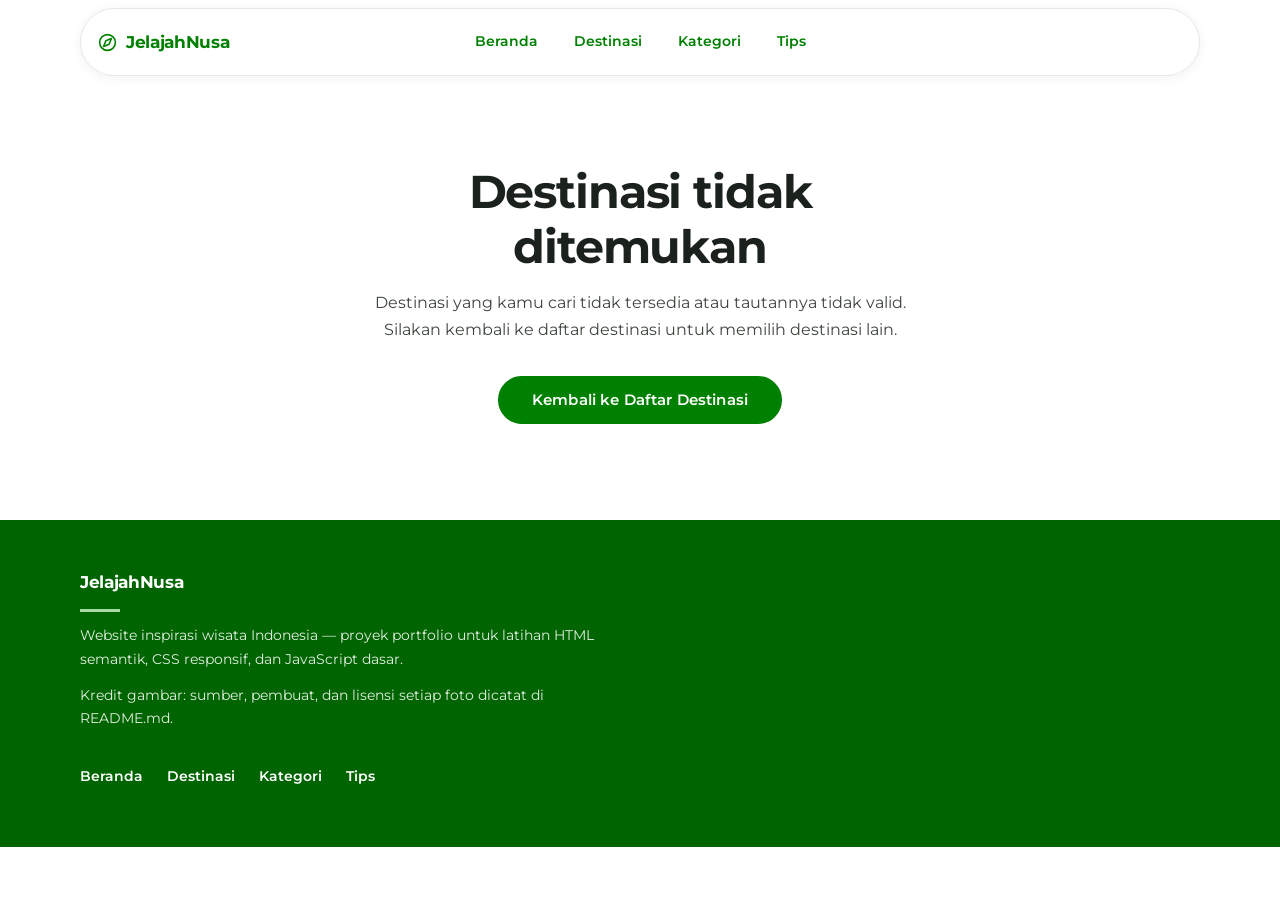
==== commit 0c8dc4e5: "update feature" ====
--- a/destination.html
+++ b/destination.html
@@ -7,8 +7,43 @@
   <meta name="description" content="Halaman detail destinasi JelajahNusa: gambaran umum, galeri foto, informasi aktivitas dan tips berkunjung, serta destinasi terkait.">
   <link rel="preconnect" href="https://fonts.googleapis.com">
   <link rel="preconnect" href="https://fonts.gstatic.com" crossorigin>
-  <link href="https://fonts.googleapis.com/css2?family=Montserrat:wght@400;500;600;700;800&amp;display=swap" rel="stylesheet">
+  <link href="https://fonts.googleapis.com/css2?family=Montserrat:wght@400;500;600;700&amp;display=swap" rel="stylesheet">
   <link rel="stylesheet" href="css/style.css">
+  <noscript>
+    <!-- Fallback tanpa JavaScript: tampilkan menu mobile sebagai daftar statis. -->
+    <style>
+      @media (max-width: 1023px) {
+        .menu-toggle {
+          display: none;
+        }
+
+        .site-header {
+          flex-wrap: wrap;
+          padding-block: var(--space-2);
+          border-radius: var(--radius-lg);
+        }
+
+        .site-nav {
+          width: 100%;
+        }
+
+        .site-menu {
+          position: static;
+          display: flex;
+          flex-direction: row;
+          flex-wrap: wrap;
+          gap: var(--space-1);
+          inset-inline: auto;
+          margin: 0;
+          padding: 0;
+          background-color: transparent;
+          border: 0;
+          border-radius: 0;
+          box-shadow: none;
+        }
+      }
+    </style>
+  </noscript>
 </head>
 <body>
   <a class="skip-link" href="#main-content">Lewati ke konten utama</a>
@@ -19,7 +54,7 @@
       <!-- Ikon dekoratif: teks "JelajahNusa" sudah menjadi nama merek -->
       <svg class="icon" viewBox="0 0 24 24" width="21" height="21" fill="none" stroke="currentColor" stroke-width="1.8" stroke-linecap="round" stroke-linejoin="round" aria-hidden="true" focusable="false">
         <circle cx="12" cy="12" r="9"></circle>
-        <path d="M15.5 8.5 13.6 13.6 8.5 15.5 10.4 10.4Z"></path>
+        <path d="M16.5 7.5 13.9 13.9 7.5 16.5 10.1 10.1Z"></path>
       </svg>
       JelajahNusa
     </a>
--- a/css/style.css
+++ b/css/style.css
@@ -1,24 +1,26 @@
 /* ==========================================================================
    JelajahNusa — css/style.css
-   Penyempurnaan visual: ikon SVG, micro-interaction, animasi scroll.
-   (dibangun di atas Tahap 4B: white + green, Montserrat, navbar kapsul)
-
-   Arah desain: editorial travel yang bersih dan manusiawi.
-   - Hanya putih dan hijau (berbagai nada) sebagai warna.
-   - Montserrat dipakai konsisten untuk heading, navigasi, tombol, dan isi.
-   - Radius kartu sengaja kecil (8px); bentuk kapsul hanya untuk navbar,
-     tombol, chip filter, dan tautan navigasi.
-   - Ikon memakai satu sistem (lihat bagian 6): viewBox 24x24, outline,
-     stroke 1.8, `currentColor`, ukuran dari token --icon-size.
-   - Tanpa gradient, glow, glassmorphism, tilt, atau parallax.
+   Redesign editorial travel: putih murni, hijau #008000, Montserrat,
+   navbar kapsul, hero kartu editorial, dan reveal yang menghormati
+   prefers-reduced-motion.
+
+   Arah desain:
+   - Latar utama #FFFFFF; hijau #008000 sebagai warna merek.
+   - Montserrat konsisten untuk heading, navigasi, tombol, form, dan isi.
+   - Radius kartu 14px; bentuk kapsul hanya untuk navbar, tombol, dan chip.
+   - Ikon satu sistem (bagian 6): viewBox 24x24, outline, stroke 1.8,
+     `currentColor`, ukuran dari token --icon-size.
+   - Tanpa gradient, glow, glassmorphism, tilt, parallax, atau scroll hijack.
 
    Kontrak dengan JavaScript (nama TIDAK boleh berubah):
-   .site-menu--open, .menu-toggle, .is-active, .destination-card, .card-image,
+   .site-menu--open, .site-menu--closing, .menu-toggle, .is-active,
+   .destination-card, .card-image,
    .badge, .card-location, .card-description, .card-link, .card-grid,
    .category-list, .filter-list, .search-form, .result-count, .empty-state,
    .info-note, .gallery, .not-found, dan atribut [hidden].
    Class tambahan dari JavaScript: .reveal / .is-visible pada <html
-   class="has-js-reveal">, serta elemen .icon hasil buildIcon().
+   class="has-js-reveal">, atribut data-reveal="left|right", serta elemen
+   .icon hasil buildIcon(). Hero memakai .hero-cards/.hero-card (statis).
    ========================================================================== */
 
 
@@ -27,38 +29,49 @@
    ========================================================================== */
 
 :root {
-  /* Warna dasar: putih + hijau */
-  --color-bg: #FFFFFF;
-  --color-surface: #FFFFFF;
-  --color-primary: #14352E;        /* hijau tua: heading, tombol utama, footer */
-  --color-primary-soft: #1E4C41;   /* hover tombol utama */
-  --color-primary-deep: #0C2620;   /* hover teks */
-  --color-accent: #2F7D64;         /* hijau aksen: garis, ring, penanda aktif */
-
-  /* Nada hijau pendukung */
-  --color-accent-soft: #E4F0E9;    /* latar badge */
-  --color-secondary-soft: #EAF4EF; /* latar section */
-  --color-tint: #F2F8F4;           /* latar section alternatif */
-
-  /* Warna teks (sudah dihitung dengan formula WCAG 2.x) */
-  --color-ink: #14352E;         /* 13.30:1 di atas #FFFFFF */
-  --color-ink-body: #35544A;    /*  8.34:1 di atas #FFFFFF */
-  --color-ink-muted: #4F6A5E;   /*  5.91:1 di atas #FFFFFF, 5.25:1 di atas #EAF4EF */
-  --color-ink-invert: #FFFFFF;        /* 13.30:1 di atas #14352E */
-  --color-ink-invert-muted: #C6E0D3; /*  9.51:1 di atas #14352E */
-  --color-focus-on-dark: #8FBFAB;    /*  6.47:1 di atas #14352E */
+  /* ===== Warna inti (mandat desain: putih + hijau #008000) ===== */
+  --color-background: #FFFFFF;          /* latar utama: putih murni */
+  --color-bg: var(--color-background);
+  --color-white: #FFFFFF;
+
+  --color-primary: #008000;            /* hijau merek */
+  --color-primary-hover: #006400;      /* hover tombol/tautan di atas putih */
+  --color-primary-deep: #004D00;      /* state pressed pada elemen hijau */
+  --color-primary-soft: #EAF5EA;       /* latar hijau muda: badge, state aktif */
+
+  /* Teks netral (kontras dihitung di atas #FFFFFF) */
+  --color-text: #1B211C;               /* 15.9:1 — heading & teks utama */
+  --color-text-body: #3D453D;          /*  9.9:1 — paragraf */
+  --color-text-secondary: #626B63;     /*  5.5:1 — label, keterangan */
+  --color-ink: var(--color-text);      /* alias lama, dipakai CSS internal */
+  --color-ink-body: var(--color-text-body);
+  --color-ink-muted: var(--color-text-secondary);
+  --color-ink-invert: #FFFFFF;         /* 5.1:1 di atas #008000, 7.4:1 di atas #006400 */
+  --color-ink-invert-muted: #E2F0E2;  /* 6.3:1 di atas #006400 (footer) */
+  --color-focus-on-dark: #A8D9A8;      /* 4.7:1 di atas #006400 (outline di footer) */
+
+  /* Aksen = hijau merek (garis, penanda, konter) */
+  --color-accent: var(--color-primary);
+  --color-accent-soft: var(--color-primary-soft);
+  --color-secondary-soft: var(--color-primary-soft); /* alias lama */
+  --color-tint: #F2F7F2;              /* latar section alternatif, lebih tenang */
 
   /* Garis */
-  --color-border: #E3EDE7;
-  --color-border-strong: #9DBCAB;
-
-  /* Tipografi: satu keluarga font untuk seluruh situs */
-  --font-sans: "Montserrat", system-ui, -apple-system, "Segoe UI", Roboto, sans-serif;
-  --fs-body: clamp(0.9375rem, 0.92rem + 0.14vw, 1.0625rem);
+  --color-border: #E5EAE5;
+  --color-border-strong: #8A948A;     /* 3.1:1 di atas putih (komponen UI) */
+
+  /* Permukaan */
+  --color-surface: #F7FAF7;
+  --color-media: #EFF4EF;             /* slot gambar/placeholder media */
+
+  /* Tipografi: Montserrat konsisten */
+  --font-primary: "Montserrat", system-ui, -apple-system, "Segoe UI", Roboto, sans-serif;
+  --font-sans: var(--font-primary);    /* alias lama, dipakai CSS internal */
+  --fs-body: clamp(0.9rem, 0.86rem + 0.16vw, 1rem);
   --lh-body: 1.7;
 
   /* Layout */
-  --content-max: 70rem;              /* 1120px di dalam gutter */
+  --content-max: 70rem;                /* 1120px di dalam gutter */
   --gutter: clamp(1rem, 4vw, 2.5rem);
   --header-height: 4rem;
 
@@ -72,24 +85,28 @@
   --space-7: 3rem;
 
   /* Bentuk: kartu kecil, kapsul seperlunya */
-  --radius-sm: 4px;
-  --radius-card: 8px;
+  --radius-sm: 6px;
+  --radius-card: 14px;
+  --radius-control: 10px;
   --radius-lg: 14px;
   --radius-pill: 999px;
 
-  /* Ikon: satu sistem untuk seluruh situs (dua ukuran + penanda merek) */
+  /* Ikon: satu sistem untuk seluruh situs */
   --icon-size: 18px;
   --icon-size-sm: 15px;
 
-  /* Bayangan sangat halus */
-  --shadow-sm: 0 1px 2px rgba(20, 53, 46, 0.05);
-  --shadow-md: 0 6px 20px rgba(20, 53, 46, 0.07);
-  --shadow-capsule: 0 2px 12px rgba(20, 53, 46, 0.06);
-
-  /* Transisi singkat */
-  --transition: 180ms ease;
-  --transition-slow: 260ms ease;
-  --reveal-duration: 480ms;
+  /* Bayangan netral sangat halus */
+  --shadow-sm: 0 1px 2px rgba(27, 33, 28, 0.05);
+  --shadow-md: 0 6px 20px rgba(27, 33, 28, 0.07);
+  --shadow-capsule: 0 2px 12px rgba(27, 33, 28, 0.06);
+
+  /* Transisi */
+  --transition: 180ms ease;           /* alias: --transition-fast */
+  --transition-fast: 180ms ease;
+  --transition-slow: 260ms ease;      /* alias: --transition-normal */
+  --transition-normal: 260ms ease;
+  --transition-menu: 160ms;
+  --reveal-duration: 420ms;
   --reveal-ease: cubic-bezier(0.22, 0.61, 0.36, 1);
 }
 
@@ -107,10 +124,13 @@
 html {
   -webkit-text-size-adjust: 100%;
   scroll-behavior: smooth;
+  /* Animasi reveal kiri/kanan tidak boleh menambah scrollbar horizontal. */
+  overflow-x: clip;
 }
 
 body {
   margin: 0;
+  overflow-x: clip;
   background-color: var(--color-bg);
   color: var(--color-ink-body);
   font-family: var(--font-sans);
@@ -143,7 +163,7 @@
 }
 
 a:hover {
-  color: var(--color-primary-deep);
+  color: var(--color-primary-hover);
 }
 
 /* Tautan yang mengandalkan hover memakai garis bawah transparan supaya
@@ -156,8 +176,11 @@
 }
 
 .card-link:hover,
+.card-link:focus-visible,
 .back-link a:hover,
-.footer-nav a:hover {
+.back-link a:focus-visible,
+.footer-nav a:hover,
+.footer-nav a:focus-visible {
   text-decoration-color: currentColor;
 }
 
@@ -186,16 +209,21 @@
   font-size: clamp(1.875rem, 1.25rem + 2.6vw, 2.875rem);
   font-weight: 700;
   letter-spacing: -0.025em;
+  text-wrap: balance;
 }
 
 h2 {
-  font-size: clamp(1.5rem, 1.22rem + 1.35vw, 2.125rem);
+  font-size: clamp(1.75rem, 1.3rem + 1.5vw, 2.75rem);
   font-weight: 700;
+  letter-spacing: -0.02em;
+  text-wrap: balance;
 }
 
 h3 {
   font-size: 1.1875rem;
   font-weight: 700;
+  letter-spacing: -0.01em;
+  text-wrap: balance;
 }
 
 p {
@@ -247,7 +275,7 @@
 .categories,
 .gallery-section,
 .cta {
-  background-color: var(--color-secondary-soft);
+  background-color: var(--color-surface);
 }
 
 .tips,
@@ -366,7 +394,7 @@
   cursor: pointer;
   -webkit-tap-highlight-color: transparent;
   transition: background-color var(--transition), color var(--transition),
-    border-color var(--transition);
+    border-color var(--transition), transform var(--transition);
 }
 
 .btn-primary {
@@ -376,14 +404,15 @@
 }
 
 .btn-primary:hover {
-  background-color: var(--color-primary-soft);
-  border-color: var(--color-primary-soft);
+  background-color: var(--color-primary-hover);
+  border-color: var(--color-primary-hover);
   color: var(--color-ink-invert);
 }
 
 .btn-primary:active {
   background-color: var(--color-primary-deep);
   border-color: var(--color-primary-deep);
+  color: var(--color-ink-invert);
 }
 
 .btn-secondary {
@@ -393,14 +422,15 @@
 }
 
 .btn-secondary:hover {
-  background-color: var(--color-primary);
-  color: var(--color-ink-invert);
+  background-color: var(--color-primary-soft);
+  border-color: var(--color-primary);
+  color: var(--color-primary-hover);
 }
 
 .btn-secondary:active {
-  background-color: var(--color-primary-deep);
-  border-color: var(--color-primary-deep);
-  color: var(--color-ink-invert);
+  background-color: var(--color-primary-soft);
+  border-color: var(--color-primary-hover);
+  color: var(--color-primary-hover);
 }
 
 .btn:active {
@@ -447,12 +477,16 @@
 }
 
 .site-logo .icon {
-  color: var(--color-accent);
+  color: var(--color-primary);
   transition: color var(--transition);
 }
 
 .site-logo:hover .icon {
-  color: var(--color-primary);
+  color: var(--color-primary-hover);
+}
+
+.site-logo:active {
+  color: var(--color-primary-deep);
 }
 
 /* Tombol buka/tutup menu (mobile). */
@@ -505,6 +539,16 @@
   display: block;
 }
 
+.menu-toggle[aria-expanded="true"]:hover {
+  background-color: var(--color-primary-hover);
+  border-color: var(--color-primary-hover);
+}
+
+.menu-toggle[aria-expanded="true"]:active {
+  background-color: var(--color-primary-deep);
+  border-color: var(--color-primary-deep);
+}
+
 .site-nav {
   display: flex;
   align-items: center;
@@ -531,9 +575,20 @@
   box-shadow: var(--shadow-md);
 }
 
+.site-menu--open,
+.site-menu--closing {
+  display: flex;
+}
+
 .site-menu--open {
-  display: flex;
-  animation: menu-in 200ms var(--reveal-ease) both;
+  animation: menu-in var(--transition-menu) var(--reveal-ease) both;
+}
+
+/* Animasi penutup singkat supaya panel tidak menghilang mendadak.
+   `pointer-events: none` mencegah tautan setengah transparan ikut terklik. */
+.site-menu--closing {
+  pointer-events: none;
+  animation: menu-out var(--transition-menu) var(--reveal-ease) both;
 }
 
 @keyframes menu-in {
@@ -547,7 +602,19 @@
   }
 }
 
+@keyframes menu-out {
+  from {
+    opacity: 1;
+    transform: translateY(0);
+  }
+  to {
+    opacity: 0;
+    transform: translateY(-6px);
+  }
+}
+
 .site-menu a {
+  position: relative;
   display: flex;
   align-items: center;
   min-height: 44px;
@@ -564,58 +631,234 @@
 
 .site-menu a:hover {
   background-color: var(--color-secondary-soft);
-  color: var(--color-accent);
+  /* Hijau lebih tua dipakai di atas latar sage agar kontras teks tetap ≥ 4.5:1. */
+  color: var(--color-primary-hover);
 }
 
 .site-menu a:active {
   background-color: var(--color-accent-soft);
+  color: var(--color-primary-deep);
+}
+
+/* Halaman aktif: latar lembut + garis pendek + bobot teks, bukan warna saja. */
+.site-menu a[aria-current="page"] {
+  background-color: var(--color-secondary-soft);
+  color: var(--color-primary-hover);
+  font-weight: 700;
+}
+
+.site-menu a[aria-current="page"]::after {
+  content: "";
+  position: absolute;
+  left: 50%;
+  bottom: 6px;
+  width: 14px;
+  height: 2px;
+  border-radius: var(--radius-pill);
+  background-color: var(--color-accent);
+  transform: translateX(-50%);
 }
 
 
 /* ==========================================================================
-   8. HERO BERANDA
+   8. HERO BERANDA — komposisi editorial (pusat)
    ========================================================================== */
 
 .hero {
-  display: grid;
-  gap: var(--space-5);
-  grid-template-columns: 1fr;
-  grid-template-areas:
-    "title"
-    "text"
-    "cta"
-    "image";
-  align-content: start;
-}
-
-.hero h1 {
-  grid-area: title;
-  max-width: 18ch;
-  margin-bottom: 0;
-}
-
-.hero p {
-  grid-area: text;
+  display: flex;
+  flex-direction: column;
+  align-items: center;
+  gap: var(--space-7);
+  text-align: center;
+}
+
+.hero__intro {
+  display: flex;
+  flex-direction: column;
+  align-items: center;
+  gap: var(--space-4);
+  width: 100%;
+}
+
+.hero__eyebrow {
+  margin: 0;
+  color: var(--color-primary);
+  font-size: 0.8125rem;
+  font-weight: 700;
+  letter-spacing: 0.16em;
+  text-transform: uppercase;
+}
+
+.hero__title {
+  margin: 0;
+  max-width: 24ch;
+  font-size: clamp(2.25rem, 5vw, 4.25rem);
+  line-height: 1.08;
+  letter-spacing: -0.03em;
+  font-weight: 700;
+  text-wrap: balance;
+}
+
+.hero__description {
+  margin: 0;
   max-width: 52ch;
-  margin-bottom: 0;
-  font-size: 1rem;
-}
-
-.hero .btn {
-  grid-area: cta;
-  justify-self: start;
-}
-
-.hero-image {
-  grid-area: image;
+  color: var(--color-text-secondary);
+  font-size: clamp(0.95rem, 0.92rem + 0.2vw, 1.0625rem);
+  line-height: 1.7;
+}
+
+.hero__actions {
+  display: flex;
+  flex-wrap: wrap;
+  align-items: center;
+  justify-content: center;
+  gap: var(--space-3) var(--space-5);
+  margin-top: var(--space-2);
+}
+
+.hero__secondary-link {
+  display: inline-flex;
+  align-items: center;
+  gap: var(--space-2);
+  min-height: 44px;
+  color: var(--color-primary);
+  font-weight: 600;
+  text-decoration: underline;
+  text-decoration-color: transparent;
+  transition: color var(--transition), text-decoration-color var(--transition);
+}
+
+.hero__secondary-link:hover,
+.hero__secondary-link:focus-visible {
+  color: var(--color-primary-hover);
+  text-decoration-color: currentColor;
+}
+
+.hero__secondary-link .icon {
+  transition: transform var(--transition-slow);
+}
+
+.hero__secondary-link:hover .icon,
+.hero__secondary-link:focus-visible .icon {
+  transform: translateX(3px);
+}
+
+/* Kartu editorial di hero */
+.hero-cards {
+  list-style: none;
+  margin: 0;
+  padding: var(--space-1) 0 var(--space-2);
   width: 100%;
-  height: auto;
-  aspect-ratio: 16 / 9;
+  display: flex;
+  gap: var(--space-3);
+  overflow-x: auto;
+  scroll-snap-type: x proximity;
+  scroll-padding-inline: var(--space-2);
+  scrollbar-width: thin;
+  scrollbar-color: var(--color-border-strong) transparent;
+  text-align: left;
+}
+
+.hero-cards > li {
+  flex: 0 0 min(76%, 18rem);
+  scroll-snap-align: start;
+}
+
+.hero-card {
+  display: flex;
+  flex-direction: column;
+  height: 100%;
+  border-radius: var(--radius-card);
+  text-decoration: none;
+  color: inherit;
+  transition: color var(--transition);
+}
+
+.hero-card__media {
+  position: relative;
+  display: flex;
+  align-items: center;
+  justify-content: center;
+  height: 11rem;
+  overflow: hidden;
+  border: 1px solid var(--color-border);
+  border-radius: var(--radius-card);
+  background-color: var(--color-media);
+  transition: background-color var(--transition-normal), border-color var(--transition-normal);
+}
+
+/* Slot gambar masa depan: gambar yang ditambahkan pemilik otomatis mengisi slot. */
+.hero-card__media img {
+  width: 100%;
+  height: 100%;
   object-fit: cover;
-  border-radius: var(--radius-card);
-  background-color: var(--color-secondary-soft);
-  color: var(--color-ink-muted);
+  transition: transform var(--transition-slow);
+}
+
+.hero-card__media-icon {
+  width: 26px;
+  height: 26px;
+  color: var(--color-text-secondary);
+  opacity: 0.45;
+}
+
+/* Setelah gambar AVIF ditambahkan ke slot, ikon penanda slot otomatis hilang. */
+.hero-card__media:has(img) .hero-card__media-icon {
+  display: none;
+}
+
+.hero-card__label {
+  margin: var(--space-3) 0 0;
+  color: var(--color-text-secondary);
+  font-size: 0.75rem;
+  font-weight: 700;
+  letter-spacing: 0.1em;
+  text-transform: uppercase;
+}
+
+.hero-card__title {
+  margin: var(--space-1) 0 0;
+  color: var(--color-text);
+  font-size: 1.0625rem;
+  font-weight: 700;
+  line-height: 1.3;
+  letter-spacing: -0.01em;
+  text-decoration: underline;
+  text-decoration-color: transparent;
+  transition: text-decoration-color var(--transition);
+}
+
+.hero-card__note {
+  margin: var(--space-1) 0 0;
+  color: var(--color-text-secondary);
   font-size: 0.8125rem;
+  line-height: 1.6;
+}
+
+.hero-card--featured .hero-card__title {
+  font-size: 1.25rem;
+}
+
+.hero-card--featured .hero-card__note {
+  font-size: 0.875rem;
+}
+
+@media (hover: hover) {
+  .hero-card:hover .hero-card__media,
+  .hero-card:focus-visible .hero-card__media {
+    border-color: var(--color-border-strong);
+    background-color: var(--color-primary-soft);
+  }
+
+  .hero-card:hover .hero-card__title,
+  .hero-card:focus-visible .hero-card__title {
+    text-decoration-color: currentColor;
+  }
+
+  .hero-card:hover .hero-card__media img,
+  .hero-card:focus-visible .hero-card__media img {
+    transform: scale(1.03);
+  }
 }
 
 
@@ -645,7 +888,7 @@
   height: auto;
   aspect-ratio: 4 / 3;
   object-fit: cover;
-  background-color: var(--color-secondary-soft);
+  background-color: var(--color-media);
   color: var(--color-ink-muted);
   font-size: 0.8125rem;
   transition: transform var(--transition-slow);
@@ -656,14 +899,20 @@
    Hanya `transform` + warna: tidak ada pergeseran tata letak. */
 @media (hover: hover) {
   .destination-card:hover {
-    transform: translateY(-3px);
+    transform: translateY(-2px);
     border-color: var(--color-border-strong);
     box-shadow: var(--shadow-md);
   }
 
   .destination-card:hover .card-image {
-    transform: scale(1.04);
-  }
+    transform: scale(1.035);
+  }
+}
+
+/* Kartu juga menandai dirinya saat tautan di dalamnya menerima fokus keyboard. */
+.destination-card:focus-within {
+  border-color: var(--color-accent);
+  box-shadow: var(--shadow-sm);
 }
 
 .badge {
@@ -675,7 +924,7 @@
   padding: var(--space-1) var(--space-3);
   border-radius: var(--radius-pill);
   background-color: var(--color-accent-soft);
-  color: var(--color-primary);
+  color: var(--color-primary-hover);
   font-size: 0.6875rem;
   font-weight: 700;
   letter-spacing: 0.08em;
@@ -730,7 +979,11 @@
 }
 
 .card-link:hover {
-  color: var(--color-primary);
+  color: var(--color-primary-hover);
+}
+
+.card-link:active {
+  color: var(--color-primary-deep);
 }
 
 .card-link:hover .icon {
@@ -783,19 +1036,20 @@
 }
 
 .category-list button:hover {
+  background-color: var(--color-primary-soft);
+  border-color: var(--color-primary);
+  color: var(--color-primary-hover);
+}
+
+.category-list button:hover .icon {
+  transform: translateX(3px);
+  color: var(--color-primary-hover);
+}
+
+.category-list button:active {
   background-color: var(--color-primary);
   border-color: var(--color-primary);
   color: var(--color-ink-invert);
-}
-
-.category-list button:hover .icon {
-  transform: translateX(3px);
-  color: var(--color-ink-invert);
-}
-
-.category-list button:active {
-  background-color: var(--color-primary-soft);
-  border-color: var(--color-primary-soft);
 }
 
 /* Status aktif ditandai warna + bobot + garis (bukan hanya warna). */
@@ -804,7 +1058,6 @@
   border-color: var(--color-primary);
   color: var(--color-ink-invert);
   font-weight: 700;
-  box-shadow: inset 0 0 0 2px var(--color-accent);
 }
 
 .category-list button[aria-pressed="true"] .icon {
@@ -812,7 +1065,9 @@
 }
 
 .category-list button[aria-pressed="true"]:active {
-  background-color: var(--color-primary-soft);
+  background-color: var(--color-primary-deep);
+  border-color: var(--color-primary-deep);
+  color: var(--color-ink-invert);
 }
 
 
@@ -839,7 +1094,7 @@
   min-height: 48px;
   padding: var(--space-3) var(--space-4);
   border: 1px solid var(--color-border-strong);
-  border-radius: var(--radius-card);
+  border-radius: var(--radius-control);
   background-color: var(--color-surface);
   color: var(--color-ink);
   font-family: var(--font-sans);
@@ -855,6 +1110,25 @@
   opacity: 1;
 }
 
+/* Samakan tombol hapus bawaan WebKit/Blink dengan bahasa visual situs. */
+.search-form input::-webkit-search-decoration {
+  -webkit-appearance: none;
+  appearance: none;
+}
+
+.search-form input::-webkit-search-cancel-button {
+  -webkit-appearance: none;
+  appearance: none;
+  width: 16px;
+  height: 16px;
+  margin-inline-start: var(--space-2);
+  background-image: url("data:image/svg+xml,%3Csvg xmlns='http://www.w3.org/2000/svg' viewBox='0 0 24 24' fill='none' stroke='%23626B63' stroke-width='2' stroke-linecap='round'%3E%3Cpath d='M6 6l12 12M18 6 6 18'/%3E%3C/svg%3E");
+  background-repeat: no-repeat;
+  background-position: center;
+  background-size: 14px 14px;
+  cursor: pointer;
+}
+
 .search-form input:hover {
   border-color: var(--color-accent);
 }
@@ -899,9 +1173,9 @@
 .filter-list button {
   min-height: 44px;
   padding: var(--space-2) var(--space-5);
-  border: 1px solid var(--color-border-strong);
+  border: 1px solid var(--color-border);
   border-radius: var(--radius-pill);
-  background-color: var(--color-surface);
+  background-color: var(--color-white);
   color: var(--color-primary);
   font-family: var(--font-sans);
   font-size: 0.8125rem;
@@ -913,13 +1187,22 @@
 }
 
 .filter-list button:hover {
-  background-color: var(--color-secondary-soft);
-  border-color: var(--color-accent);
-  color: var(--color-accent);
+  background-color: var(--color-primary-soft);
+  border-color: var(--color-border-strong);
+  color: var(--color-primary-hover);
 }
 
 .filter-list button:active {
-  background-color: var(--color-accent-soft);
+  background-color: var(--color-primary-soft);
+  border-color: var(--color-primary);
+  color: var(--color-primary-hover);
+}
+
+.filter-list button.is-active:active,
+.filter-list button[aria-pressed="true"]:active {
+  background-color: var(--color-primary-deep);
+  border-color: var(--color-primary-deep);
+  color: var(--color-ink-invert);
 }
 
 .filter-list button.is-active,
@@ -928,7 +1211,6 @@
   border-color: var(--color-primary);
   color: var(--color-ink-invert);
   font-weight: 700;
-  box-shadow: inset 0 0 0 2px var(--color-accent);
 }
 
 .result-count {
@@ -1006,6 +1288,11 @@
   text-align: center;
 }
 
+/* CTA rata tengah, jadi garis aksen di atas judul ikut ditengahkan. */
+.cta > h2:first-of-type::before {
+  margin-inline: auto;
+}
+
 .cta h2 {
   margin-bottom: var(--space-3);
 }
@@ -1022,7 +1309,7 @@
 
 .site-footer {
   padding-block: var(--space-7);
-  background-color: var(--color-primary);
+  background-color: var(--color-primary-hover);
   color: var(--color-ink-invert-muted);
   font-size: 0.875rem;
 }
@@ -1046,7 +1333,7 @@
   width: 2.5rem;
   height: 3px;
   margin-top: var(--space-3);
-  background-color: var(--color-accent);
+  background-color: var(--color-focus-on-dark);
 }
 
 .footer-nav ul {
@@ -1069,6 +1356,11 @@
 
 .footer-nav a:hover {
   color: var(--color-focus-on-dark);
+}
+
+.footer-nav a:active {
+  color: var(--color-ink-invert);
+  text-decoration-color: currentColor;
 }
 
 
@@ -1096,7 +1388,7 @@
   aspect-ratio: 16 / 9;
   object-fit: cover;
   border-radius: var(--radius-card);
-  background-color: var(--color-secondary-soft);
+  background-color: var(--color-media);
   color: var(--color-ink-muted);
   font-size: 0.8125rem;
 }
@@ -1104,6 +1396,8 @@
 .destination-hero h1 {
   grid-area: title;
   margin-bottom: 0;
+  font-size: clamp(2.25rem, 2rem + 2vw, 3.5rem);
+  line-height: 1.1;
 }
 
 .destination-location {
@@ -1189,7 +1483,7 @@
   height: auto;
   aspect-ratio: 4 / 3;
   object-fit: cover;
-  background-color: var(--color-secondary-soft);
+  background-color: var(--color-media);
   color: var(--color-ink-muted);
   font-size: 0.8125rem;
   transition: transform var(--transition-slow);
@@ -1224,6 +1518,8 @@
 
 .back-link {
   padding-block: var(--space-6) var(--space-7);
+  /* Sejajarkan tautan dengan container section di atasnya. */
+  padding-inline: max(var(--gutter), calc((100% - var(--content-max)) / 2));
 }
 
 .back-link a {
@@ -1235,12 +1531,16 @@
   color: var(--color-primary);
 }
 
+.back-link a:active {
+  color: var(--color-primary-deep);
+}
+
 .back-link a .icon {
   transition: transform var(--transition-slow);
 }
 
 .back-link a:hover {
-  color: var(--color-accent);
+  color: var(--color-primary-hover);
 }
 
 .back-link a:hover .icon,
@@ -1277,29 +1577,66 @@
 
 /* Elemen disembunyikan HANYA setelah JavaScript memasang `has-js-reveal` pada
    <html>, jadi tanpa JavaScript (atau tanpa IntersectionObserver) konten tetap
-   terlihat. */
+   terlihat. Atribut data-reveal menentukan arah masuk (left/right/up). */
 .has-js-reveal .reveal {
   opacity: 0;
-  translate: 0 14px;
+  translate: 0 12px;
+}
+
+.has-js-reveal .reveal[data-reveal="left"] {
+  translate: -18px 0;
+}
+
+.has-js-reveal .reveal[data-reveal="right"] {
+  translate: 18px 0;
 }
 
 /* Masuk viewport dianimasikan (bukan transisi) supaya properti `transition`
-   dan `transform` milik komponen (mis. kartu yang terangkat saat hover) tidak
-   pernah tertimpa oleh sistem reveal ini. */
+   dan `transform` milik komponen tidak pernah tertimpa oleh sistem reveal ini. */
 .has-js-reveal .reveal.is-visible {
   opacity: 1;
   animation: reveal-in var(--reveal-duration) var(--reveal-ease) both;
   animation-delay: var(--reveal-delay);
 }
 
+.has-js-reveal .reveal[data-reveal="left"].is-visible {
+  animation-name: reveal-in-left;
+}
+
+.has-js-reveal .reveal[data-reveal="right"].is-visible {
+  animation-name: reveal-in-right;
+}
+
 @keyframes reveal-in {
   from {
     opacity: 0;
-    translate: 0 14px;
+    translate: 0 12px;
   }
   to {
     opacity: 1;
-    translate: none;
+    translate: 0 0;
+  }
+}
+
+@keyframes reveal-in-left {
+  from {
+    opacity: 0;
+    translate: -18px 0;
+  }
+  to {
+    opacity: 1;
+    translate: 0 0;
+  }
+}
+
+@keyframes reveal-in-right {
+  from {
+    opacity: 0;
+    translate: 18px 0;
+  }
+  to {
+    opacity: 1;
+    translate: 0 0;
   }
 }
 
@@ -1308,15 +1645,30 @@
 .card-grid > .reveal:nth-child(3n + 2),
 .gallery > .reveal:nth-child(3n + 2),
 .category-list > .reveal:nth-child(3n + 2),
-.tips-list > .reveal:nth-child(3n + 2) {
+.tips-list > .reveal:nth-child(3n + 2),
+.hero-cards > .reveal:nth-child(3n + 2) {
   --reveal-delay: 60ms;
 }
 
 .card-grid > .reveal:nth-child(3n + 3),
 .gallery > .reveal:nth-child(3n + 3),
 .category-list > .reveal:nth-child(3n + 3),
-.tips-list > .reveal:nth-child(3n + 3) {
+.tips-list > .reveal:nth-child(3n + 3),
+.hero-cards > .reveal:nth-child(3n + 3) {
   --reveal-delay: 120ms;
+}
+
+/* Hero intro masuk berurutan. */
+.hero__intro > .reveal:nth-child(2) {
+  --reveal-delay: 80ms;
+}
+
+.hero__intro > .reveal:nth-child(3) {
+  --reveal-delay: 160ms;
+}
+
+.hero__intro > .reveal:nth-child(4) {
+  --reveal-delay: 240ms;
 }
 
 
@@ -1329,18 +1681,23 @@
     --header-height: 4.25rem;
   }
 
-  .hero {
-    grid-template-columns: minmax(0, 1fr) minmax(0, 1fr);
-    grid-template-areas:
-      "title image"
-      "text  image"
-      "cta   image";
-    gap: var(--space-5) var(--space-6);
-    align-items: center;
-  }
-
-  .hero h1 {
-    max-width: 15ch;
+  .hero__title {
+    max-width: 21ch;
+  }
+
+  .hero-cards {
+    display: grid;
+    grid-template-columns: repeat(2, minmax(0, 1fr));
+    overflow: visible;
+    gap: var(--space-3);
+  }
+
+  .hero-cards > li {
+    flex: none;
+  }
+
+  .hero-cards > li:first-child {
+    grid-column: span 2;
   }
 
   .card-grid,
@@ -1381,17 +1738,30 @@
     grid-template-columns: repeat(3, minmax(0, 1fr));
   }
 
+  /* Desktop: hero lebih lapang, komposisi tetap terpusat. */
   .hero {
-    grid-template-columns: minmax(0, 1.05fr) minmax(0, 0.95fr);
-  }
-
-  /* Desktop: tombol menu disembunyikan, navigasi tampil inline. */
+    gap: clamp(3rem, 5vw, 4.5rem);
+  }
+
+  /* Desktop: tombol menu disembunyikan, navigasi tampil inline dan terpusat. */
   .menu-toggle {
     display: none;
   }
 
+  .site-header {
+    display: grid;
+    grid-template-columns: 1fr auto 1fr;
+    align-items: center;
+    gap: var(--space-4);
+  }
+
+  .site-logo {
+    justify-self: start;
+  }
+
   .site-nav {
-    padding-right: var(--space-2);
+    justify-self: center;
+    padding-right: 0;
   }
 
   .site-menu {
@@ -1409,7 +1779,8 @@
     box-shadow: none;
   }
 
-  .site-menu--open {
+  .site-menu--open,
+  .site-menu--closing {
     display: flex;
     animation: none;
   }
@@ -1424,12 +1795,67 @@
   /* Indikator hover sederhana: kapsul hijau muda di dalam navbar kapsul. */
   .site-menu a:hover {
     background-color: var(--color-secondary-soft);
-    color: var(--color-accent);
+    color: var(--color-primary-hover);
   }
 
   .site-menu a:active {
     background-color: var(--color-accent-soft);
-    color: var(--color-primary);
+    color: var(--color-primary-deep);
+  }
+
+  /* Halaman aktif tetap memakai hijau tua saat hover. */
+  .site-menu a[aria-current="page"]:hover {
+    background-color: var(--color-secondary-soft);
+    color: var(--color-primary-hover);
+  }
+
+  /* Hero editorial: komposisi mosaik pada desktop. */
+  .hero-cards {
+    display: grid;
+    grid-template-columns: repeat(10, minmax(0, 1fr));
+    grid-auto-rows: 12.5rem;
+    overflow: visible;
+    gap: var(--space-4);
+  }
+
+  /* Kartu kecil cukup label + judul agar slot gambar tetap dominan. */
+  .hero-cards > li:not(:first-child) .hero-card__note {
+    display: none;
+  }
+
+  .hero-cards > li {
+    flex: none;
+  }
+
+  .hero-cards > li:nth-child(1) {
+    grid-column: 1 / span 4;
+    grid-row: 1 / span 2;
+  }
+
+  .hero-cards > li:nth-child(2) {
+    grid-column: 5 / span 3;
+    grid-row: 1;
+  }
+
+  .hero-cards > li:nth-child(3) {
+    grid-column: 8 / span 3;
+    grid-row: 1;
+  }
+
+  .hero-cards > li:nth-child(4) {
+    grid-column: 5 / span 2;
+    grid-row: 2;
+  }
+
+  .hero-cards > li:nth-child(5) {
+    grid-column: 7 / span 4;
+    grid-row: 2;
+  }
+
+  .hero-card__media {
+    height: auto;
+    min-height: 0;
+    flex: 1 1 auto;
   }
 }
 
@@ -1443,8 +1869,10 @@
     scroll-behavior: auto;
   }
 
-  /* Konten langsung tampil tanpa animasi. */
-  .has-js-reveal .reveal {
+  /* Konten langsung tampil tanpa animasi — termasuk varian arah kiri/kanan. */
+  .has-js-reveal .reveal,
+  .has-js-reveal .reveal[data-reveal="left"],
+  .has-js-reveal .reveal[data-reveal="right"] {
     opacity: 1;
     translate: none;
     animation: none;
@@ -1472,7 +1900,20 @@
   .back-link a:hover .icon,
   .back-link a:focus-visible .icon,
   .destination-card:hover .card-image,
-  .gallery figure:hover img {
+  .gallery figure:hover img,
+  .hero-card:hover .hero-card__media img,
+  .hero-card:focus-visible .hero-card__media img,
+  .hero__secondary-link:hover .icon,
+  .hero__secondary-link:focus-visible .icon {
     transform: none;
   }
+}
+
+/* Saat gerak dikurangi, panel menu mobile langsung tertutup.
+   Dibatasi ke lebar mobile agar navigasi desktop tidak ikut tersembunyi. */
+@media (prefers-reduced-motion: reduce) and (max-width: 1023px) {
+  .site-menu--closing {
+    display: none;
+    animation: none;
+  }
 }
